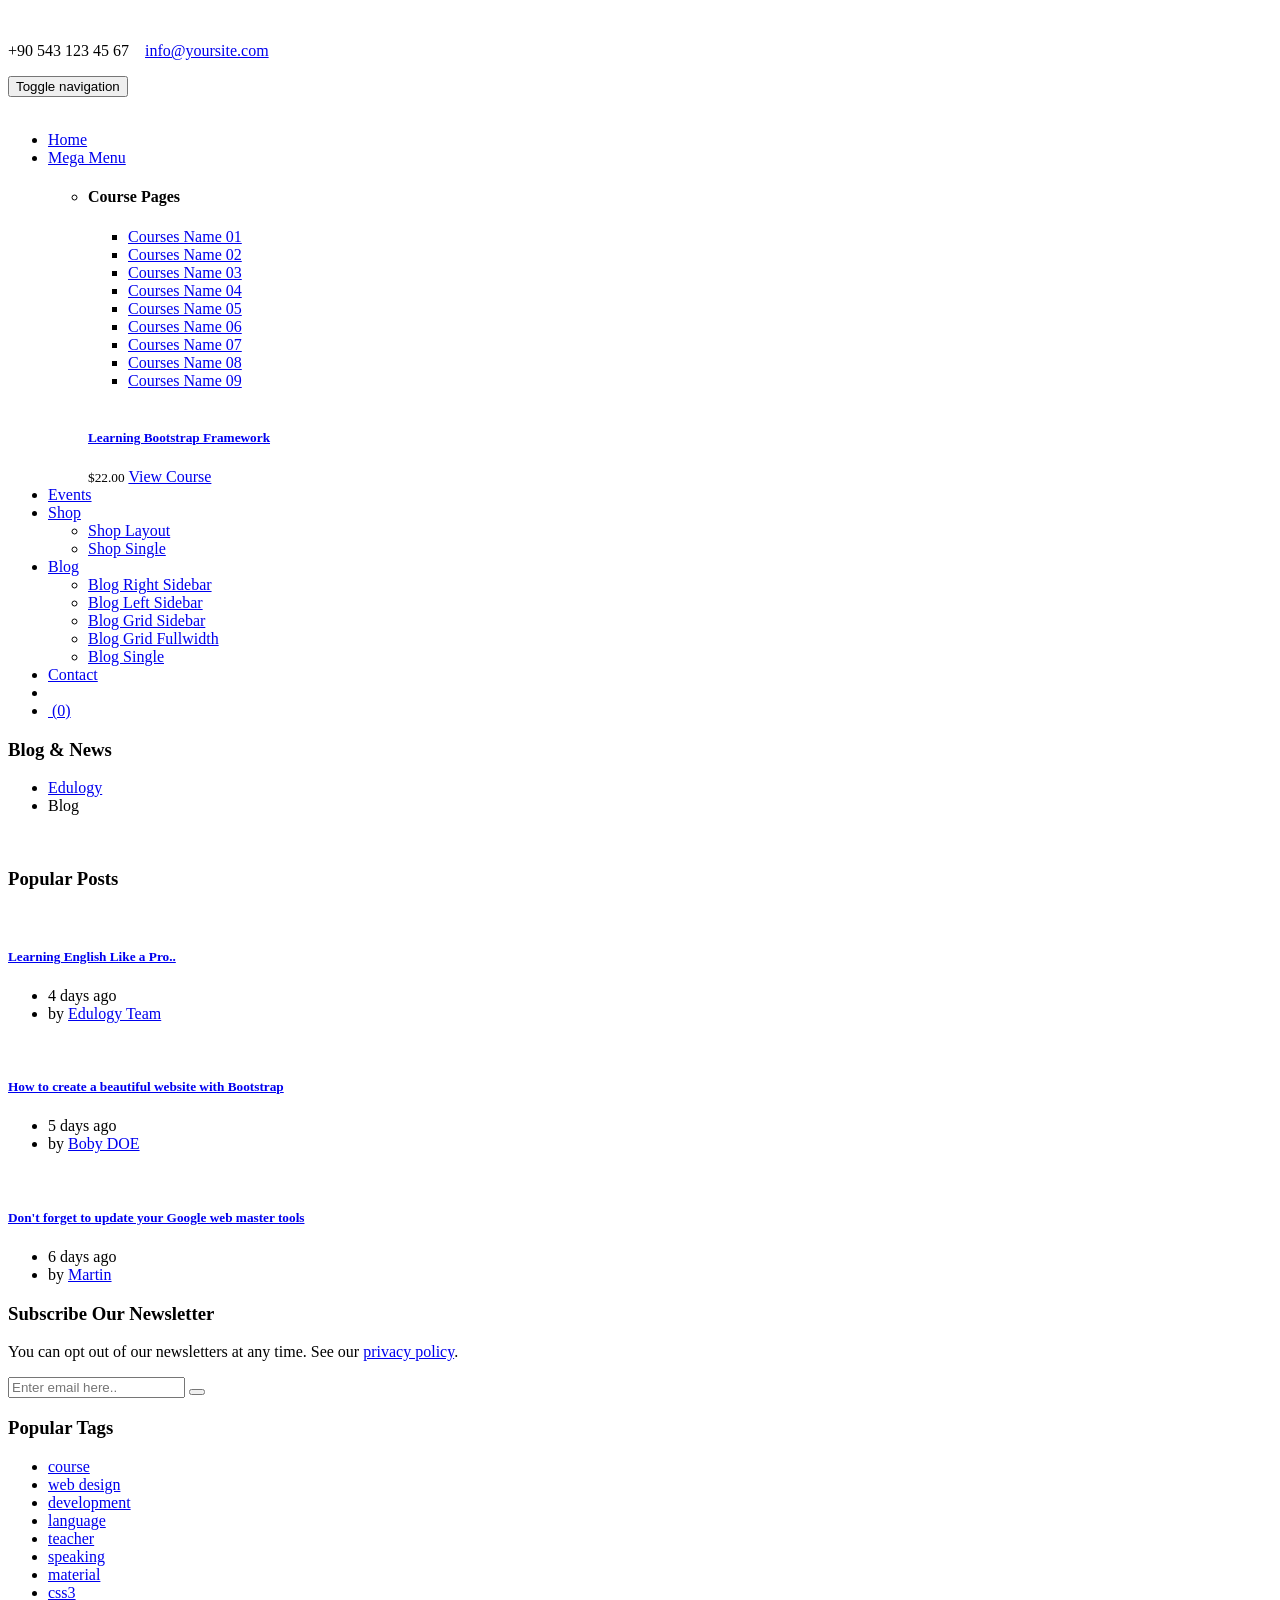
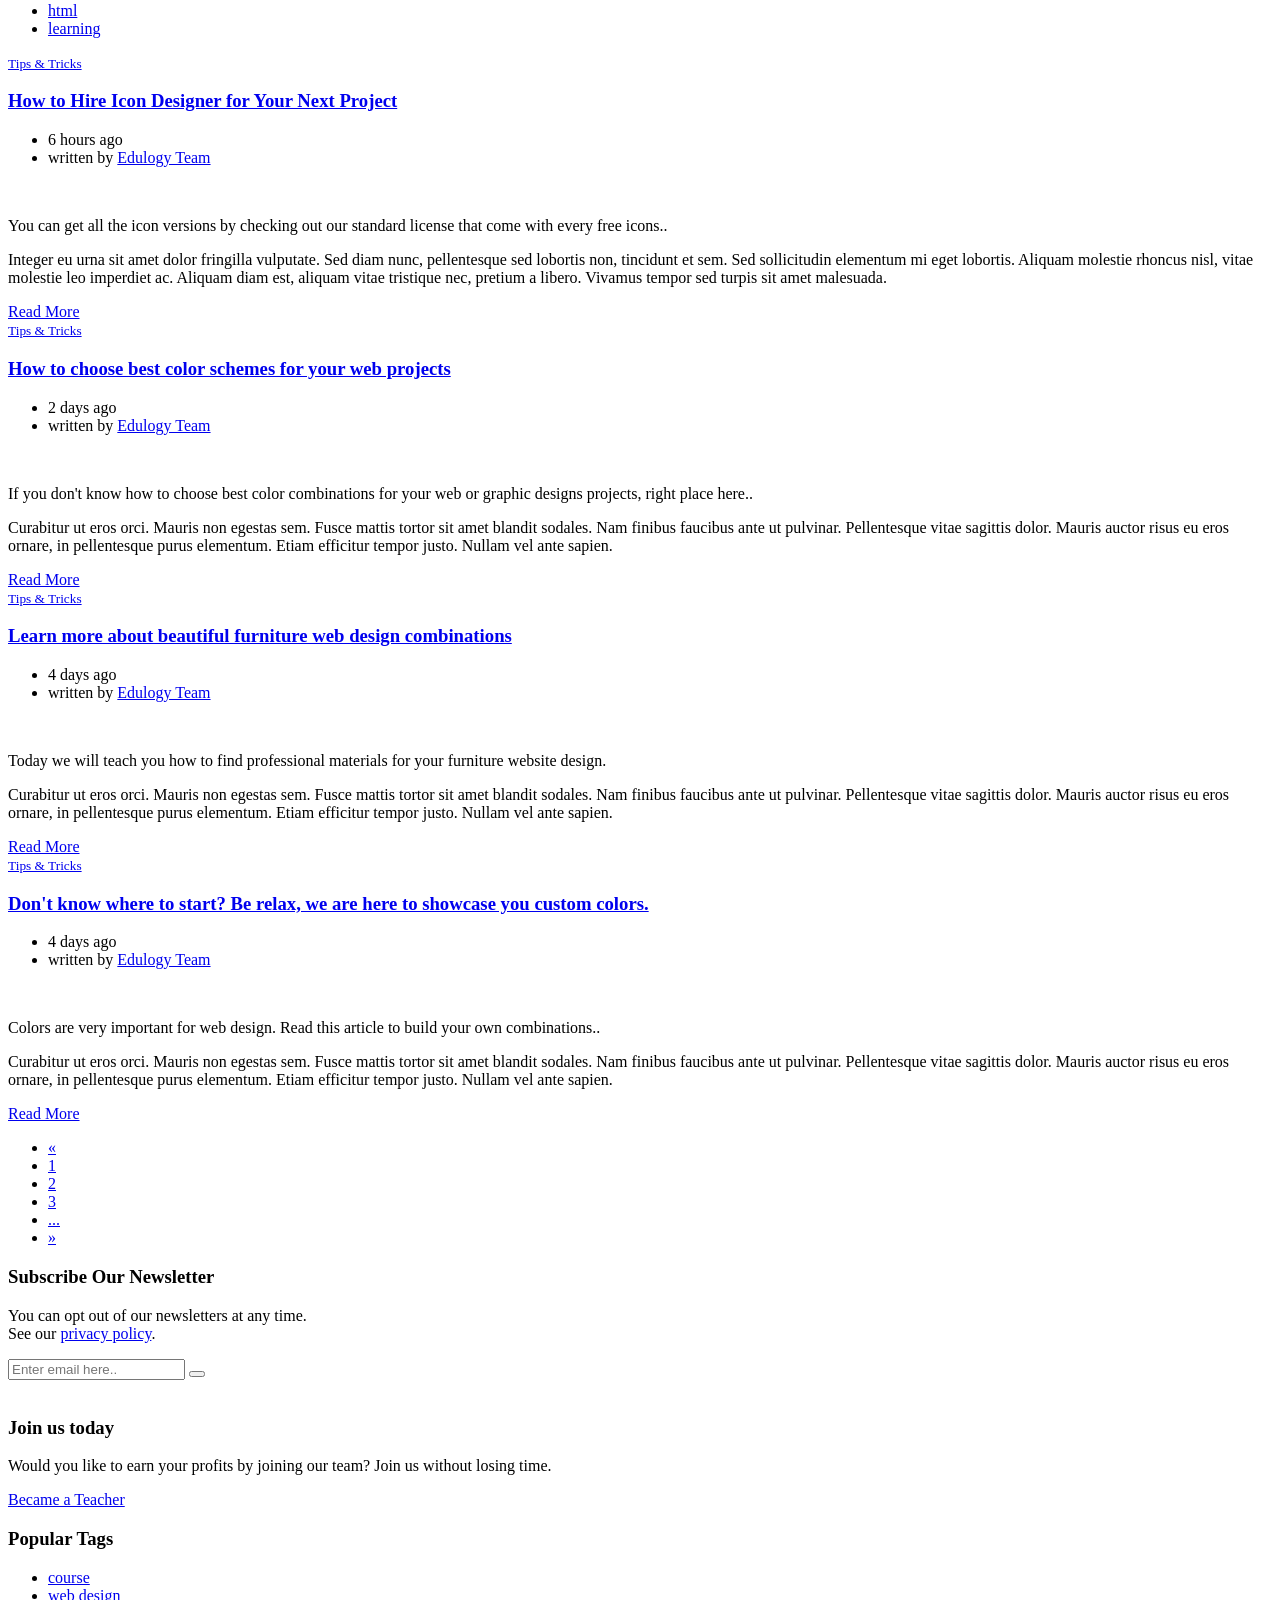
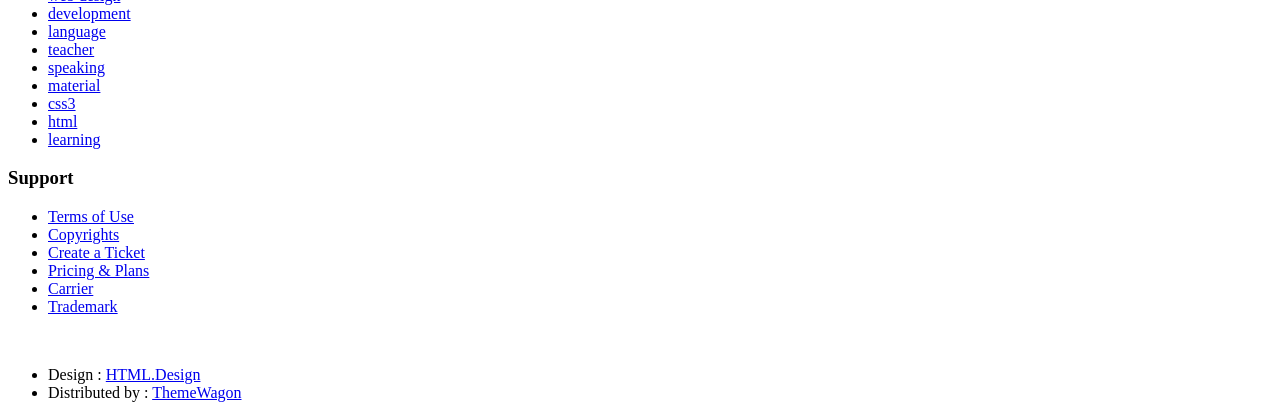
==== blog-1.html @ 3757163a "initial-commit-santhosh" ====
<!doctype html>
<!--[if IE 9]> <html class="no-js ie9 fixed-layout" lang="en"> <![endif]-->
<!--[if gt IE 9]><!--> <html class="no-js " lang="en"> <!--<![endif]-->
<head>

    <!-- Basic -->
    <meta charset="utf-8">
    <meta http-equiv="X-UA-Compatible" content="IE=edge">
    
    <!-- Mobile Meta -->
    <meta name="viewport" content="width=device-width, minimum-scale=1.0, maximum-scale=1.0, user-scalable=no">
    
    <!-- Site Meta -->
    <title>Pakavi IAS Institute</title>
    <meta name="keywords" content="">
    <meta name="description" content="">
    <meta name="author" content="">
    
    <!-- Site Icons -->
    <link rel="shortcut icon" href="images/favicon.ico" type="image/x-icon" />
    <link rel="apple-touch-icon" href="images/apple-touch-icon.png">

    <!-- Google Fonts -->
    <link href="https://fonts.googleapis.com/css?family=Roboto:300,400,400i,500,700,900" rel="stylesheet"> 
    <link href="https://fonts.googleapis.com/css?family=Droid+Serif:400,400i,700,700i" rel="stylesheet"> 
    
    <!-- Custom & Default Styles -->
    <link rel="stylesheet" href="css/bootstrap.min.css">
    <link rel="stylesheet" href="css/font-awesome.min.css">
    <link rel="stylesheet" href="css/carousel.css">
    <link rel="stylesheet" href="css/animate.css">
    <link rel="stylesheet" href="style.css">

    <!--[if lt IE 9]>
        <script src="js/vendor/html5shiv.min.js"></script>
        <script src="js/vendor/respond.min.js"></script>
    <![endif]-->

</head>
<body>  

    <!-- LOADER -->
    <div id="preloader">
        <img class="preloader" src="images/loader.gif" alt="">
    </div><!-- end loader -->
    <!-- END LOADER -->

    <div id="wrapper">
        <!-- BEGIN # MODAL LOGIN -->
        <div class="modal fade" id="login-modal" tabindex="-1" role="dialog" aria-hidden="true" style="display: none;">
            <div class="modal-dialog">
                <div class="modal-content">
                    <!-- Begin # DIV Form -->
                    <div id="div-forms">
                        <form id="login-form">
                            <button type="button" class="close" data-dismiss="modal" aria-label="Close">
                                <span class="flaticon-add" aria-hidden="true"></span>
                            </button>
                            <div class="modal-body">
                                <input class="form-control" type="text" placeholder="What you are looking for?" required>
                            </div>
                        </form><!-- End # Login Form -->
                    </div><!-- End # DIV Form -->
                </div>
            </div>
        </div>
        <!-- END # MODAL LOGIN -->

        <header class="header header-normal">
            <div class="topbar clearfix">
                <div class="container">
                    <div class="row-fluid">
                        <div class="col-md-6 col-sm-6 text-left">
                            <p>
                                <strong><i class="fa fa-phone"></i></strong> +90 543 123 45 67 &nbsp;&nbsp;
                                <strong><i class="fa fa-envelope"></i></strong> <a href="mailto:#">info@yoursite.com</a>
                            </p>
                        </div><!-- end left -->
                        <div class="col-md-6 col-sm-6 hidden-xs text-right">
                            <div class="social">
                                <a class="facebook" href="#" data-tooltip="tooltip" data-placement="bottom" title="Facebook"><i class="fa fa-facebook"></i></a>              
                                <a class="twitter" href="#" data-tooltip="tooltip" data-placement="bottom" title="Twitter"><i class="fa fa-twitter"></i></a>
                                <a class="google" href="#" data-tooltip="tooltip" data-placement="bottom" title="Google Plus"><i class="fa fa-google-plus"></i></a>
                                <a class="linkedin" href="#" data-tooltip="tooltip" data-placement="bottom" title="Linkedin"><i class="fa fa-linkedin"></i></a>
                                <a class="pinterest" href="#" data-tooltip="tooltip" data-placement="bottom" title="Pinterest"><i class="fa fa-pinterest"></i></a>
                            </div><!-- end social -->
                        </div><!-- end left -->
                    </div><!-- end row -->
                </div><!-- end container -->
            </div><!-- end topbar -->

            <div class="container">
                <nav class="navbar navbar-default yamm">
                    <div class="navbar-header">
                        <button type="button" class="navbar-toggle collapsed" data-toggle="collapse" data-target="#navbar" aria-expanded="false" aria-controls="navbar">
                            <span class="sr-only">Toggle navigation</span>
                            <span class="icon-bar"></span>
                            <span class="icon-bar"></span>
                            <span class="icon-bar"></span>
                        </button>
                        <div class="logo-normal">
                            <a class="navbar-brand" href="index.html"><img src="images/logo-dark.png" alt=""></a>
                        </div>
                    </div>

                    <div id="navbar" class="navbar-collapse collapse">
                        <ul class="nav navbar-nav navbar-right">
                            <li><a href="index.html">Home</a></li>
                            <li class="dropdown yamm-fw yamm-half"><a href="#" data-toggle="dropdown" class="dropdown-toggle active">Mega Menu <b class="fa fa-angle-down"></b></a>
                                <ul class="dropdown-menu">
                                    <li>
                                        <div class="yamm-content clearfix">
                                            <div class="row-fluid">
                                                <div class="col-md-6 col-sm-6">
                                                    <h4>Course Pages</h4>
                                                    <ul>
                                                        <li><a href="#">Courses Name 01</a></li>
                                                        <li><a href="#">Courses Name 02</a></li>
                                                        <li><a href="#">Courses Name 03</a></li>
                                                        <li><a href="#">Courses Name 04</a></li>
                                                        <li><a href="#">Courses Name 05</a></li>
                                                        <li><a href="#">Courses Name 06</a></li>
                                                        <li><a href="#">Courses Name 07</a></li>
                                                        <li><a href="#">Courses Name 08</a></li>
                                                        <li><a href="#">Courses Name 09</a></li>
                                                    </ul>
                                                </div>
                                                <div class="col-md-6 col-sm-6">
                                                    <div class="menu-widget text-center">
                                                        <div class="image-wrap entry">
                                                            <img src="upload/course_01.jpg" alt="" class="img-responsive">
                                                            <div class="magnifier">
                                                                 <a href="#" title=""><i class="flaticon-add"></i></a>
                                                            </div>
                                                        </div><!-- end image-wrap -->
                                                        <h5><a href="#">Learning Bootstrap Framework</a></h5>
                                                        <small>$22.00</small>
                                                        <a href="#" class="menu-button">View Course</a>
                                                    </div><!-- end widget -->
                                                </div>
                                            </div>
                                        </div>
                                    </li>
                                </ul>
                            </li>
                            <li><a href="events.html">Events</a></li>
                            <li class="dropdown hassubmenu">
                                <a href="#" class="dropdown-toggle" data-toggle="dropdown" role="button" aria-expanded="false">Shop <span class="fa fa-angle-down"></span></a>
                                <ul class="dropdown-menu" role="menu">
                                    <li><a href="shop.html">Shop Layout</a></li>
                                    <li><a href="shop-single.html">Shop Single</a></li>
                                </ul>
                            </li>
                            <li class="dropdown hassubmenu">
                                <a href="#" class="dropdown-toggle" data-toggle="dropdown" role="button" aria-expanded="false">Blog <span class="fa fa-angle-down"></span></a>
                                <ul class="dropdown-menu" role="menu">
                                    <li><a href="blog.html">Blog Right Sidebar</a></li>
                                    <li><a href="blog-1.html">Blog Left Sidebar</a></li>
                                    <li><a href="blog-2.html">Blog Grid Sidebar</a></li>
                                    <li><a href="blog-3.html">Blog Grid Fullwidth</a></li>
                                    <li><a href="blog-single.html">Blog Single</a></li>
                                </ul>
                            </li>
                            <li><a href="page-contact.html">Contact</a></li>
                            <li class="iconitem"><a href="#" data-toggle="modal" data-target="#login-modal"><i class="fa fa-search"></i></a></li>
                            <li class="iconitem"><a class="shopicon" href="shop-cart.html"><i class="fa fa-shopping-basket"></i> &nbsp;(0)</a></li>
                        </ul>
                    </div>
                </nav><!-- end navbar -->
            </div><!-- end container -->
        </header>

        <section class="section db p120">
            <div class="container">
                <div class="row">
                    <div class="col-md-12">
                        <div class="tagline-message page-title text-center">
                            <h3>Blog & News</h3>
                            <ul class="breadcrumb">
                                <li><a href="javascript:void(0)">Edulogy</a></li>
                                <li class="active">Blog</li>
                            </ul>
                        </div>
                    </div><!-- end col -->
                </div><!-- end row -->
            </div><!-- end container -->
        </section><!-- end section -->

        <section class="section gb nopadtop">
            <div class="container">
                <div class="boxed">
                    <div class="row">

                        <div class="sidebar col-md-4">
                            <div class="widget clearfix">
                                <div class="banner-widget">
                                    <img src="upload/banner.jpeg" alt="" class="img-responsive img-rounded">
                                </div>
                            </div>

                            <div class="widget clearfix">
                                <h3 class="widget-title">Popular Posts</h3>
                                <div class="post-widget">
                                    <div class="media">
                                        <img src="upload/blog_small_01.jpg" alt="" class="img-responsive alignleft img-rounded">
                                        <div class="media-body">
                                            <h5 class="mt-0"><a href="blog-single.html">Learning English Like a Pro..</a></h5>
                                            <div class="blog-meta">
                                                <ul class="list-inline">
                                                    <li>4 days ago</li>
                                                    <li><span>by</span> <a href="#">Edulogy Team</a></li>
                                                </ul>
                                            </div><!-- end blog-meta -->
                                        </div>
                                    </div>

                                    <div class="media">
                                        <img src="upload/blog_small_02.jpg" alt="" class="img-responsive alignleft img-rounded">
                                        <div class="media-body">
                                            <h5 class="mt-0"><a href="blog-single.html">How to create a beautiful website with Bootstrap</a></h5>
                                            <div class="blog-meta">
                                                <ul class="list-inline">
                                                    <li>5 days ago</li>
                                                    <li><span>by</span> <a href="#">Boby DOE</a></li>
                                                </ul>
                                            </div><!-- end blog-meta -->
                                        </div>
                                    </div>

                                    <div class="media">
                                        <img src="upload/blog_small_03.jpg" alt="" class="img-responsive alignleft img-rounded">
                                        <div class="media-body">
                                            <h5 class="mt-0"><a href="blog-single.html">Don't forget to update your Google web master tools</a></h5>
                                            <div class="blog-meta">
                                                <ul class="list-inline">
                                                    <li>6 days ago</li>
                                                    <li><span>by</span> <a href="#">Martin</a></li>
                                                </ul>
                                            </div><!-- end blog-meta -->
                                        </div>
                                    </div>
                                </div><!-- end post-widget -->
                            </div><!-- end widget -->

                            <div class="widget clearfix">
                                <h3 class="widget-title">Subscribe Our Newsletter</h3>
                                <div class="newsletter-widget">
                                    <p>You can opt out of our newsletters at any time. See our <a href="#">privacy policy</a>.</p>
                                    <form class="form-inline" role="search">
                                        <div class="form-1">
                                            <input type="text" class="form-control" placeholder="Enter email here..">
                                            <button type="submit" class="btn btn-primary"><i class="fa fa-paper-plane-o"></i></button>
                                        </div>
                                    </form>
                                </div><!-- end newsletter -->
                            </div><!-- end widget -->

                            <div class="widget clearfix">
                                <h3 class="widget-title">Popular Tags</h3>
                                <div class="tags-widget">   
                                    <ul class="list-inline">
                                        <li><a href="#">course</a></li>
                                        <li><a href="#">web design</a></li>
                                        <li><a href="#">development</a></li>
                                        <li><a href="#">language</a></li>
                                        <li><a href="#">teacher</a></li>
                                        <li><a href="#">speaking</a></li>
                                        <li><a href="#">material</a></li>
                                        <li><a href="#">css3</a></li>
                                        <li><a href="#">html</a></li>
                                        <li><a href="#">learning</a></li>
                                    </ul>
                                </div><!-- end list-widget -->
                            </div><!-- end widget -->
                        </div><!-- end sidebar -->
                        
                        <div class="col-md-8">
                            <div class="content blog-list">
                                <div class="blog-wrapper clearfix">
                                    <div class="blog-meta">
                                        <small><a href="#">Tips & Tricks</a></small>
                                        <h3><a href="blog-single.html" title="">How to Hire Icon Designer for Your Next Project</a></h3>
                                        <ul class="list-inline">
                                            <li>6 hours ago</li>
                                            <li><span>written by</span> <a href="#">Edulogy Team</a></li>
                                        </ul>
                                    </div><!-- end blog-meta -->

                                    <div class="blog-media">
                                        <a href="blog-single.html" title=""><img src="upload/blog_01.jpg" alt="" class="img-responsive img-rounded"></a>
                                    </div><!-- end media -->

                                    <div class="blog-desc-big">
                                        <p class="lead">You can get all the icon versions by checking out our standard license that come with every free icons..</p>
                                        <p>Integer eu urna sit amet dolor fringilla vulputate. Sed diam nunc, pellentesque sed lobortis non, tincidunt et sem. Sed sollicitudin elementum mi eget lobortis. Aliquam molestie rhoncus nisl, vitae molestie leo imperdiet ac. Aliquam diam est, aliquam vitae tristique nec, pretium a libero. Vivamus tempor sed turpis sit amet malesuada.</p>
                                        <a href="blog-single.html" class="btn btn-primary">Read More</a>
                                    </div><!-- end desc -->
                                </div><!-- end blog -->
                            </div><!-- end content -->

                            <div class="content blog-list">
                                <div class="blog-wrapper clearfix">
                                    <div class="blog-meta">
                                        <small><a href="#">Tips & Tricks</a></small>
                                        <h3><a href="blog-single.html" title="">How to choose best color schemes for your web projects</a></h3>
                                        <ul class="list-inline">
                                            <li>2 days ago</li>
                                            <li><span>written by</span> <a href="#">Edulogy Team</a></li>
                                        </ul>
                                    </div><!-- end blog-meta -->

                                    <div class="blog-media">
                                        <a href="blog-single.html" title=""><img src="upload/blog_02.jpg" alt="" class="img-responsive img-rounded"></a>
                                    </div><!-- end media -->

                                    <div class="blog-desc-big">
                                        <p class="lead">If you don't know how to choose best color combinations for your web or graphic designs projects, right place here..</p>
                                        <p> Curabitur ut eros orci. Mauris non egestas sem. Fusce mattis tortor sit amet blandit sodales. Nam finibus faucibus ante ut pulvinar. Pellentesque vitae sagittis dolor. Mauris auctor risus eu eros ornare, in pellentesque purus elementum. Etiam efficitur tempor justo. Nullam vel ante sapien.</p>
                                        <a href="blog-single.html" class="btn btn-primary">Read More</a>
                                    </div><!-- end desc -->
                                </div><!-- end blog -->
                            </div><!-- end content -->

                            <div class="content blog-list">
                                <div class="blog-wrapper clearfix">
                                    <div class="blog-meta">
                                        <small><a href="#">Tips & Tricks</a></small>
                                        <h3><a href="blog-single.html" title="">Learn more about beautiful furniture web design combinations</a></h3>
                                        <ul class="list-inline">
                                            <li>4 days ago</li>
                                            <li><span>written by</span> <a href="#">Edulogy Team</a></li>
                                        </ul>
                                    </div><!-- end blog-meta -->

                                    <div class="blog-media">
                                        <a href="blog-single.html" title=""><img src="upload/blog_03.jpg" alt="" class="img-responsive img-rounded"></a>
                                    </div><!-- end media -->

                                    <div class="blog-desc-big">
                                        <p class="lead">Today we will teach you how to find professional materials for your furniture website design.</p>
                                        <p> Curabitur ut eros orci. Mauris non egestas sem. Fusce mattis tortor sit amet blandit sodales. Nam finibus faucibus ante ut pulvinar. Pellentesque vitae sagittis dolor. Mauris auctor risus eu eros ornare, in pellentesque purus elementum. Etiam efficitur tempor justo. Nullam vel ante sapien.</p>
                                        <a href="blog-single.html" class="btn btn-primary">Read More</a>
                                    </div><!-- end desc -->
                                </div><!-- end blog -->
                            </div><!-- end content -->

                            <div class="content blog-list">
                                <div class="blog-wrapper clearfix">
                                    <div class="blog-meta">
                                        <small><a href="#">Tips & Tricks</a></small>
                                        <h3><a href="blog-single.html" title="">Don't know where to start? Be relax, we are here to showcase you custom colors.</a></h3>
                                        <ul class="list-inline">
                                            <li>4 days ago</li>
                                            <li><span>written by</span> <a href="#">Edulogy Team</a></li>
                                        </ul>
                                    </div><!-- end blog-meta -->

                                    <div class="blog-media">
                                        <a href="blog-single.html" title=""><img src="upload/blog_04.jpg" alt="" class="img-responsive img-rounded"></a>
                                    </div><!-- end media -->

                                    <div class="blog-desc-big">
                                        <p class="lead">Colors are very important for web design. Read this article to build your own combinations..</p>
                                        <p> Curabitur ut eros orci. Mauris non egestas sem. Fusce mattis tortor sit amet blandit sodales. Nam finibus faucibus ante ut pulvinar. Pellentesque vitae sagittis dolor. Mauris auctor risus eu eros ornare, in pellentesque purus elementum. Etiam efficitur tempor justo. Nullam vel ante sapien.</p>
                                        <a href="blog-single.html" class="btn btn-primary">Read More</a>
                                    </div><!-- end desc -->
                                </div><!-- end blog -->
                            </div><!-- end content -->

                            <div class="row">
                                <div class="col-md-12">
                                    <ul class="pagination">
                                        <li class="disabled"><a href="javascript:void(0)">&laquo;</a></li>
                                        <li class="active"><a href="javascript:void(0)">1</a></li>
                                        <li><a href="javascript:void(0)">2</a></li>
                                        <li><a href="javascript:void(0)">3</a></li>
                                        <li><a href="javascript:void(0)">...</a></li>
                                        <li><a href="javascript:void(0)">&raquo;</a></li>
                                    </ul>
                                </div><!-- end col -->
                            </div><!-- end row -->
                        </div><!-- end col -->
                    </div><!-- end row -->
                </div><!-- end boxed -->
            </div><!-- end container -->
        </section>

        <footer class="section footer noover">
            <div class="container">
                <div class="row">
                    <div class="col-lg-4 col-md-4">
                        <div class="widget clearfix">
                            <h3 class="widget-title">Subscribe Our Newsletter</h3>
                            <div class="newsletter-widget">
                                <p>You can opt out of our newsletters at any time.<br> See our <a href="#">privacy policy</a>.</p>
                                <form class="form-inline" role="search">
                                    <div class="form-1">
                                        <input type="text" class="form-control" placeholder="Enter email here..">
                                        <button type="submit" class="btn btn-primary"><i class="fa fa-paper-plane-o"></i></button>
                                    </div>
                                </form>
                                <img src="images/payments.png" alt="" class="img-responsive">
                            </div><!-- end newsletter -->
                        </div><!-- end widget -->
                    </div><!-- end col -->

                    <div class="col-lg-3 col-md-3">
                        <div class="widget clearfix">
                            <h3 class="widget-title">Join us today</h3>
                            <p>Would you like to earn your profits by joining our team? Join us without losing time.</p>
                            <a href="#" class="readmore">Became a Teacher</a>
                        </div><!-- end widget -->
                    </div><!-- end col -->

                    <div class="col-lg-3 col-md-3">
                        <div class="widget clearfix">
                            <h3 class="widget-title">Popular Tags</h3>
                            <div class="tags-widget">   
                                <ul class="list-inline">
                                    <li><a href="#">course</a></li>
                                    <li><a href="#">web design</a></li>
                                    <li><a href="#">development</a></li>
                                    <li><a href="#">language</a></li>
                                    <li><a href="#">teacher</a></li>
                                    <li><a href="#">speaking</a></li>
                                    <li><a href="#">material</a></li>
                                    <li><a href="#">css3</a></li>
                                    <li><a href="#">html</a></li>
                                    <li><a href="#">learning</a></li>
                                </ul>
                            </div><!-- end list-widget -->
                        </div><!-- end widget -->
                    </div><!-- end col -->

                    <div class="col-lg-2 col-md-2">
                        <div class="widget clearfix">
                            <h3 class="widget-title">Support</h3>
                            <div class="list-widget">   
                                <ul>
                                    <li><a href="#">Terms of Use</a></li>
                                    <li><a href="#">Copyrights</a></li>
                                    <li><a href="#">Create a Ticket</a></li>
                                    <li><a href="#">Pricing & Plans</a></li>
                                    <li><a href="#">Carrier</a></li>
                                    <li><a href="#">Trademark</a></li>
                                </ul>
                            </div><!-- end list-widget -->
                        </div><!-- end widget -->
                    </div><!-- end col -->
                </div><!-- end row -->
            </div><!-- end container -->
        </footer><!-- end footer -->

        <div class="copyrights">
            <div class="container">
                <div class="clearfix">
                    <div class="pull-left">
                        <div class="cop-logo">
                            <a href="#"><img src="images/logo.png" alt=""></a>
                        </div>
                    </div>

                    <div class="pull-right">
                        <div class="footer-links">
                            <ul class="list-inline">
                                <li>Design : <a href="https://html.design">HTML.Design</a></li>
                                <li>Distributed by : <a href="https://themewagon.com/" target="_blank">ThemeWagon</a></li>
                            </ul>
                        </div>
                    </div>
                </div>
            </div><!-- end container -->
        </div><!-- end copy -->
    </div><!-- end wrapper -->

    <!-- jQuery Files -->
    <script src="js/jquery.min.js"></script>
    <script src="js/bootstrap.min.js"></script>
    <script src="js/animate.js"></script>
    <script src="js/custom.js"></script>

</body>
</html>
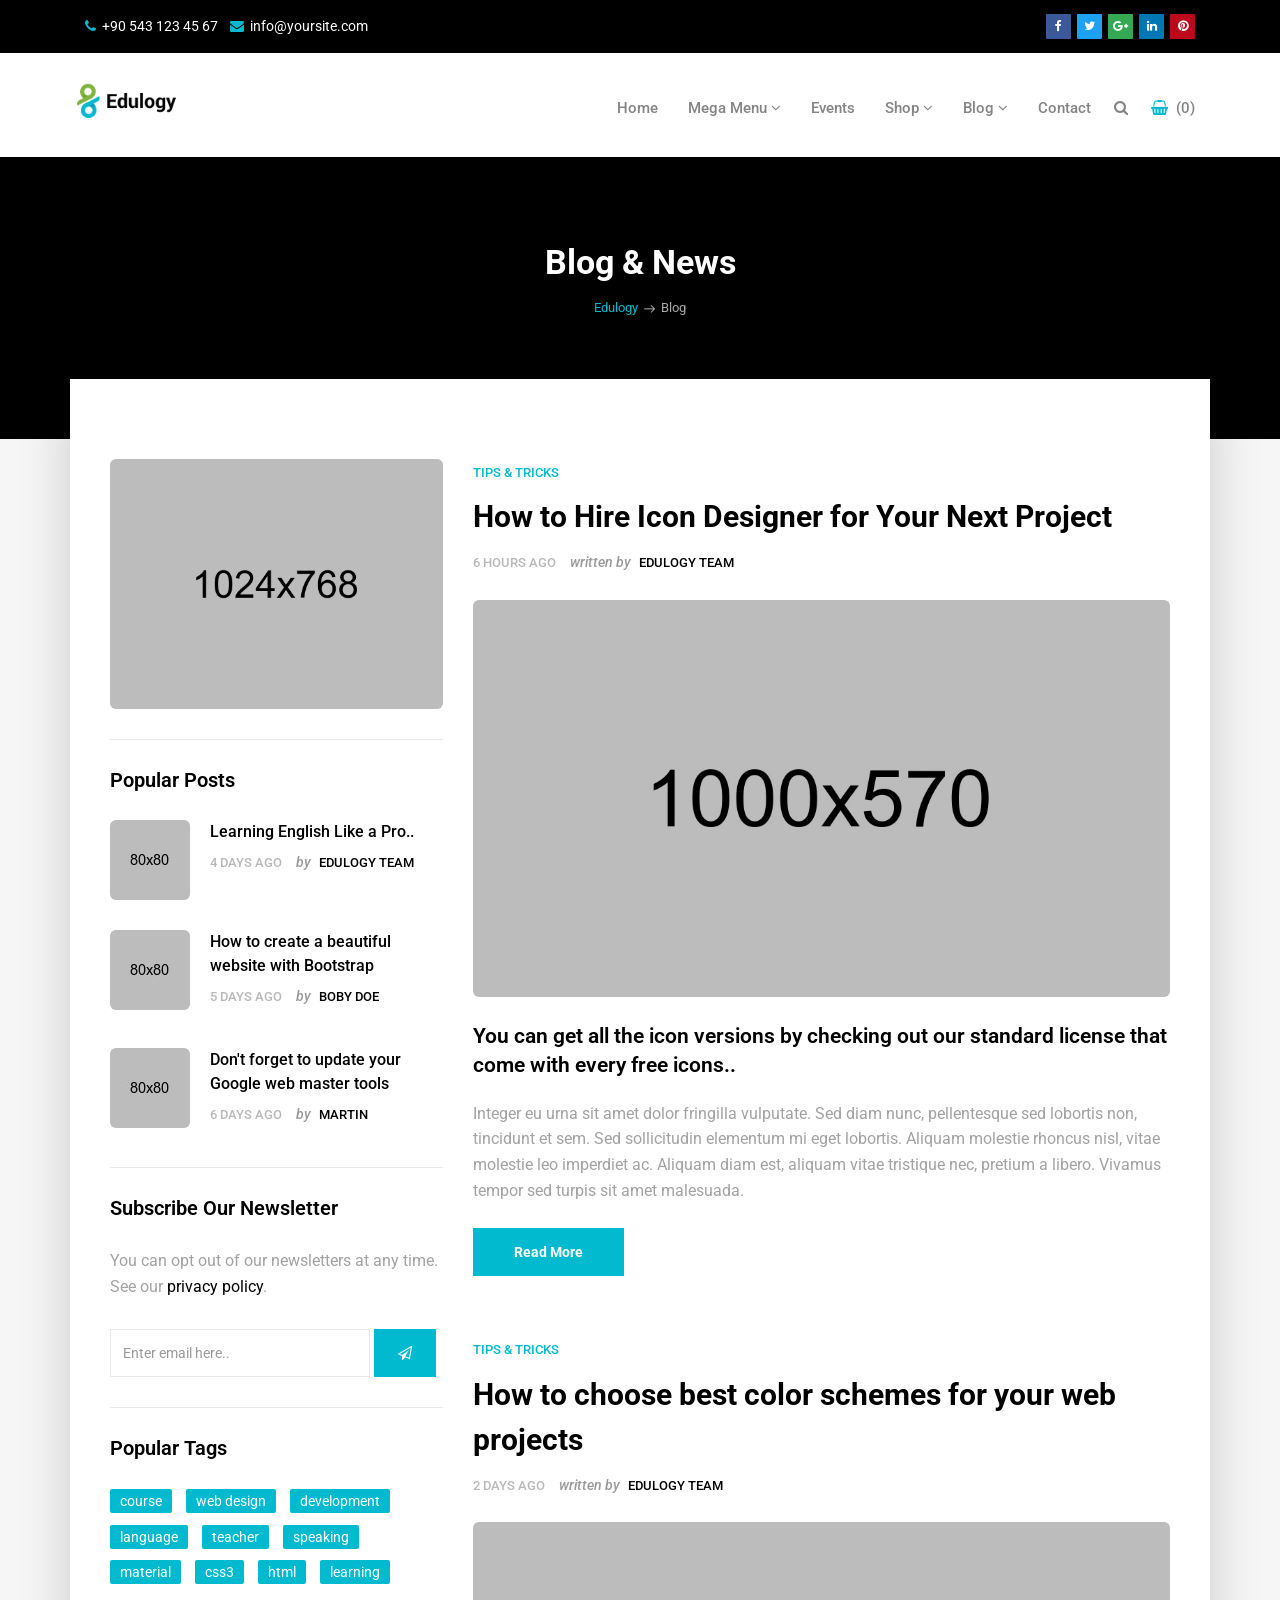
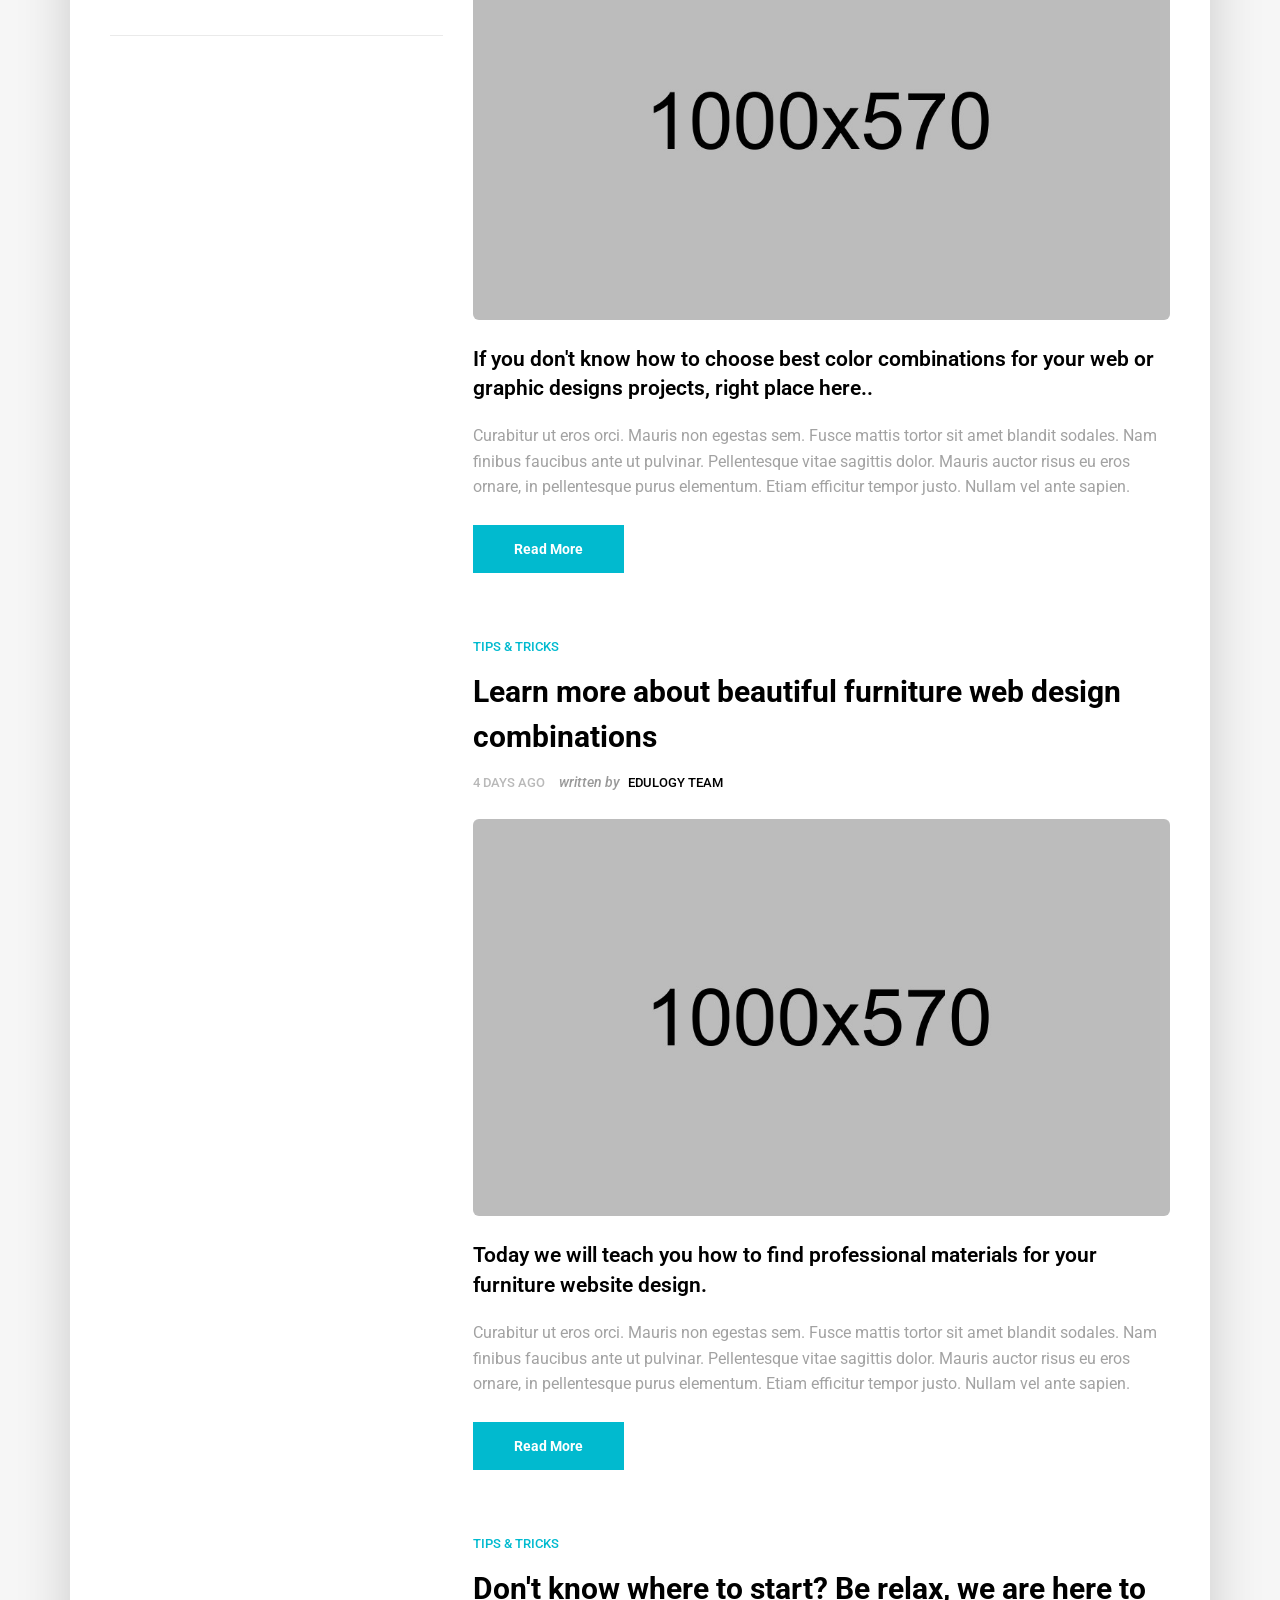
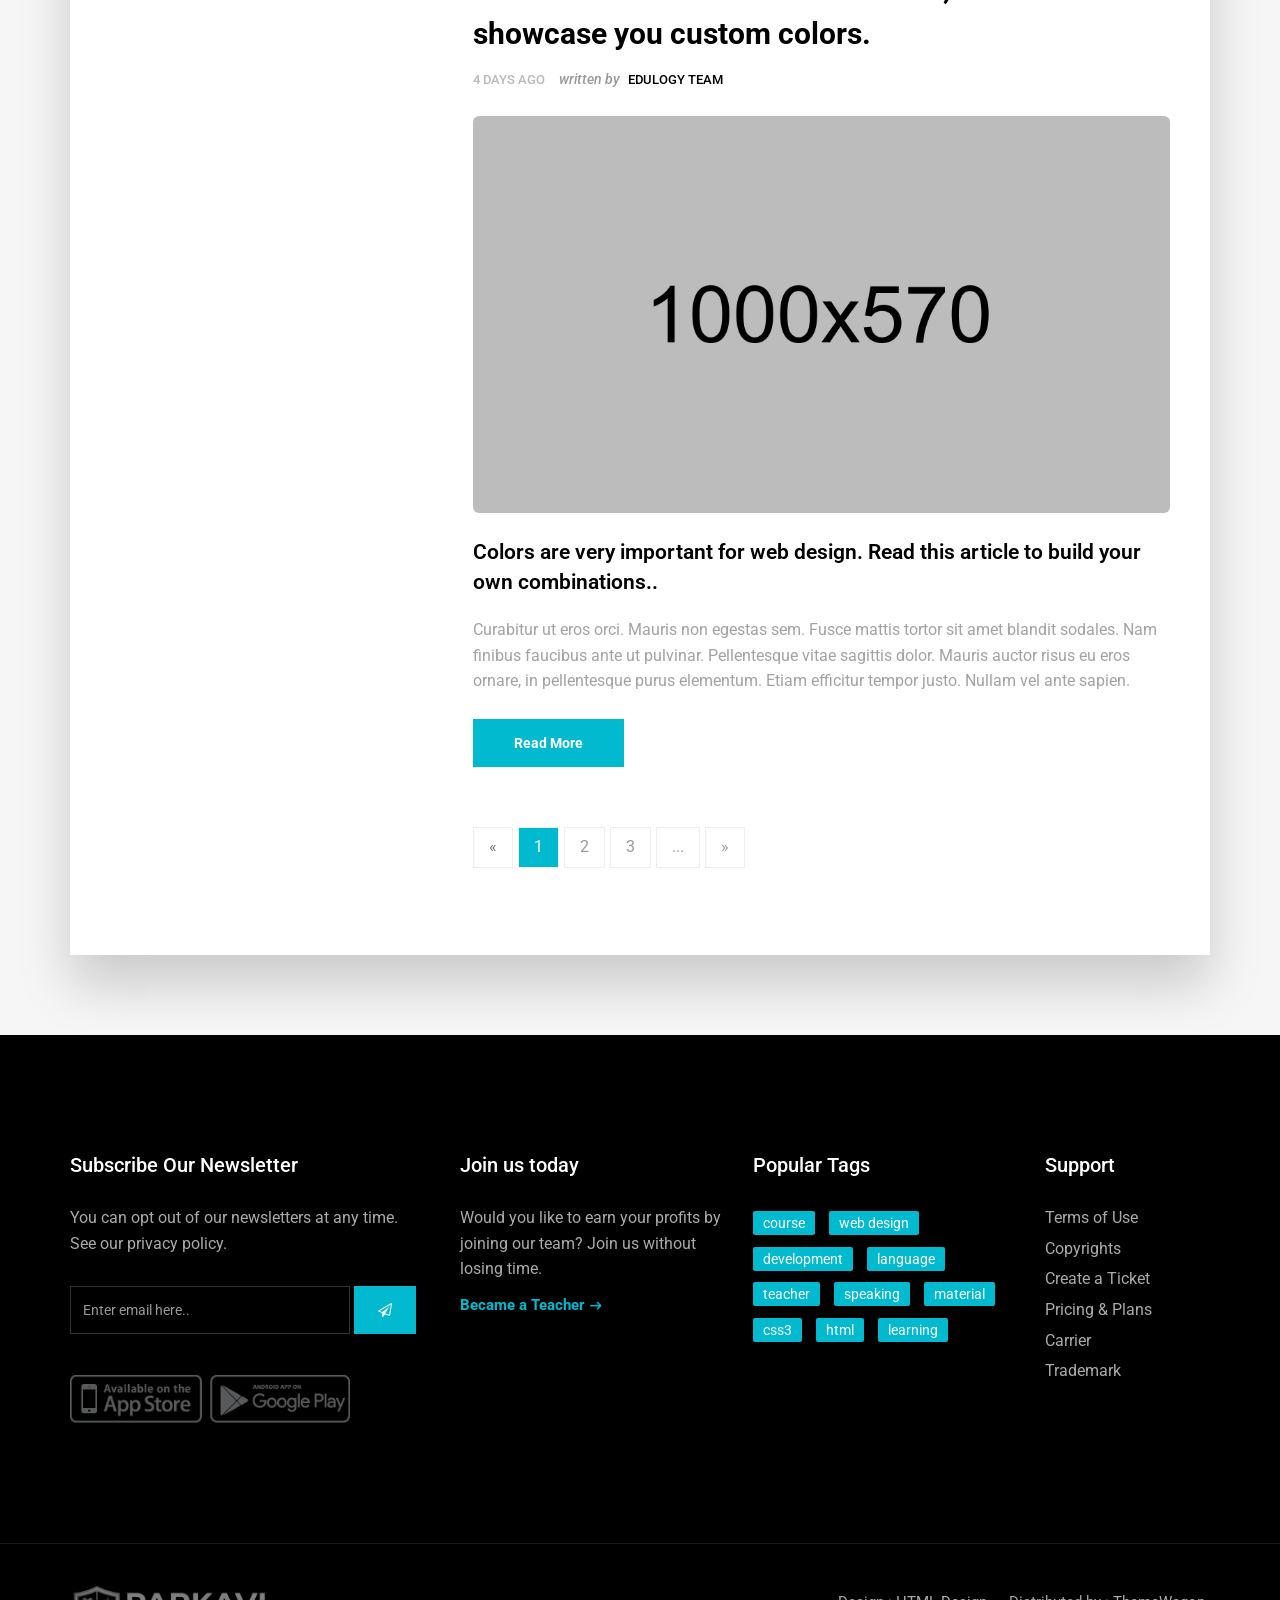
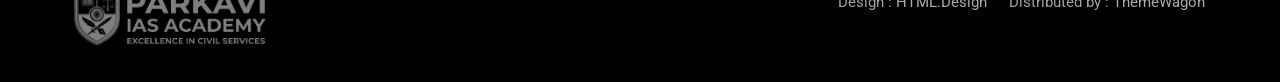
==== commit f48aa8f1: "logo-overlap-issue-fixed-santhosh" ====
--- a/blog-1.html
+++ b/blog-1.html
@@ -456,7 +456,9 @@
                 <div class="clearfix">
                     <div class="pull-left">
                         <div class="cop-logo">
-                            <a href="#"><img src="images/logo.png" alt=""></a>
+                            <a href="#"><img src="images/logo.png" alt="" style="
+    width: 200px;
+"></a>
                         </div>
                     </div>
 
--- a/css/carousel.css
+++ b/css/carousel.css
@@ -0,0 +1,25 @@
+/**
+ * Owl Carousel v2.2.1
+ * Copyright 2013-2017 David Deutsch
+ * Licensed under  ()
+ */
+.owl-carousel,.owl-carousel .owl-item{-webkit-tap-highlight-color:transparent;position:relative}.owl-carousel{display:none;width:100%;z-index:1}.owl-carousel .owl-stage{position:relative;-ms-touch-action:pan-Y;-moz-backface-visibility:hidden}.owl-carousel .owl-stage:after{content:".";display:block;clear:both;visibility:hidden;line-height:0;height:0}.owl-carousel .owl-stage-outer{position:relative;overflow:hidden;-webkit-transform:translate3d(0,0,0)}.owl-carousel .owl-item,.owl-carousel .owl-wrapper{-webkit-backface-visibility:hidden;-moz-backface-visibility:hidden;-ms-backface-visibility:hidden;-webkit-transform:translate3d(0,0,0);-moz-transform:translate3d(0,0,0);-ms-transform:translate3d(0,0,0)}.owl-carousel .owl-item{min-height:1px;float:left;-webkit-backface-visibility:hidden;-webkit-touch-callout:none}.owl-carousel .owl-item img{display:block;width:100%}.owl-carousel .owl-dots.disabled,.owl-carousel .owl-nav.disabled{display:none}.no-js .owl-carousel,.owl-carousel.owl-loaded{display:block}.owl-carousel .owl-dot,.owl-carousel .owl-nav .owl-next,.owl-carousel .owl-nav .owl-prev{cursor:pointer;cursor:hand;-webkit-user-select:none;-khtml-user-select:none;-moz-user-select:none;-ms-user-select:none;user-select:none}.owl-carousel.owl-loading{opacity:0;display:block}.owl-carousel.owl-hidden{opacity:0}.owl-carousel.owl-refresh .owl-item{visibility:hidden}.owl-carousel.owl-drag .owl-item{-webkit-user-select:none;-moz-user-select:none;-ms-user-select:none;user-select:none}.owl-carousel.owl-grab{cursor:move;cursor:grab}.owl-carousel.owl-rtl{direction:rtl}.owl-carousel.owl-rtl .owl-item{float:right}.owl-carousel .animated{animation-duration:1s;animation-fill-mode:both}.owl-carousel .owl-animated-in{z-index:0}.owl-carousel .owl-animated-out{z-index:1}.owl-carousel .fadeOut{animation-name:fadeOut}@keyframes fadeOut{0%{opacity:1}100%{opacity:0}}.owl-height{transition:height .5s ease-in-out}.owl-carousel .owl-item .owl-lazy{opacity:0;transition:opacity .4s ease}.owl-carousel .owl-item img.owl-lazy{transform-style:preserve-3d}.owl-carousel .owl-video-wrapper{position:relative;height:100%;background:#000}.owl-carousel .owl-video-play-icon{position:absolute;height:80px;width:80px;left:50%;top:50%;margin-left:-40px;margin-top:-40px;background:url(owl.video.play.png) no-repeat;cursor:pointer;z-index:1;-webkit-backface-visibility:hidden;transition:transform .1s ease}.owl-carousel .owl-video-play-icon:hover{-ms-transform:scale(1.3,1.3);transform:scale(1.3,1.3)}.owl-carousel .owl-video-playing .owl-video-play-icon,.owl-carousel .owl-video-playing .owl-video-tn{display:none}.owl-carousel .owl-video-tn{opacity:0;height:100%;background-position:center center;background-repeat:no-repeat;background-size:contain;transition:opacity .4s ease}.owl-carousel .owl-video-frame{position:relative;z-index:1;height:100%;width:100%}
+
+/**
+ * Owl Carousel v2.2.1
+ * Copyright 2013-2017 David Deutsch
+ * Licensed under  ()
+ */
+.owl-theme .owl-dots,.owl-theme .owl-nav{text-align:center;-webkit-tap-highlight-color:transparent}.owl-theme .owl-nav{margin-top:10px}.owl-theme .owl-nav [class*=owl-]{color:#FFF;font-size:14px;margin:5px;padding:4px 7px;background:#D6D6D6;display:inline-block;cursor:pointer;border-radius:3px}.owl-theme .owl-nav [class*=owl-]:hover{background:#869791;color:#FFF;text-decoration:none}.owl-theme .owl-nav .disabled{opacity:.5;cursor:default}.owl-theme .owl-nav.disabled+.owl-dots{margin-top:10px}.owl-theme .owl-dots .owl-dot{display:inline-block;zoom:1}.owl-theme .owl-dots .owl-dot span{width:10px;height:10px;margin:5px 7px;background:#D6D6D6;display:block;-webkit-backface-visibility:visible;transition:opacity .2s ease;border-radius:30px}.owl-theme .owl-dots .owl-dot.active span,.owl-theme .owl-dots .owl-dot:hover span{background:#869791}
+
+.owl-theme-01 .owl-nav [class*="owl-"] {
+    background: #fff none repeat scroll 0 0;
+    border: 1px solid #eaeaea;
+    border-radius: 0;
+    color: #b9b9b9;
+    cursor: pointer;
+    display: inline-block;
+    font-size: 16px;
+    margin: 0 7px;
+    padding: 6px 15px;
+}
--- a/style.css
+++ b/style.css
@@ -0,0 +1,2319 @@
+/******************************************
+IMPORT
+******************************************/
+
+@font-face {
+    font-family: "Flaticon";
+    src: url("fonts/Flaticon.eot");
+    src: url("fonts/Flaticon.eot?#iefix") format("embedded-opentype"), url("fonts/Flaticon.woff") format("woff"), url("fonts/Flaticon.ttf") format("truetype"), url("fonts/Flaticon.svg#Flaticon") format("svg");
+    font-weight: normal;
+    font-style: normal;
+}
+
+@media screen and (-webkit-min-device-pixel-ratio:0) {
+    @font-face {
+        font-family: "Flaticon";
+        src: url("fonts/Flaticon.svg#Flaticon") format("svg");
+    }
+}
+
+[class^="flaticon-"]:before,
+[class*=" flaticon-"]:before,
+[class^="flaticon-"]:after,
+[class*=" flaticon-"]:after {
+    font-family: Flaticon;
+    font-style: normal;
+}
+
+.flaticon-email:before {
+    content: "\f100";
+}
+
+.flaticon-map-with-position-marker:before {
+    content: "\f101";
+}
+
+.flaticon-share:before {
+    content: "\f102";
+}
+
+.flaticon-html5:before {
+    content: "\f103";
+}
+
+.flaticon-black-graduation-cap-tool-of-university-student-for-head:before {
+    content: "\f104";
+}
+
+.flaticon-computer-tool-for-education:before {
+    content: "\f105";
+}
+
+.flaticon-download-business-statistics-symbol-of-a-graphic:before {
+    content: "\f106";
+}
+
+.flaticon-arrows:before {
+    content: "\f107";
+}
+
+.flaticon-monitor-tablet-and-smartohone:before {
+    content: "\f108";
+}
+
+.flaticon-css-3:before {
+    content: "\f109";
+}
+
+.flaticon-online-course:before {
+    content: "\f10a";
+}
+
+.flaticon-coffee-cup:before {
+    content: "\f10b";
+}
+
+.flaticon-add:before {
+    content: "\f10c";
+}
+
+.flaticon-html-coding:before {
+    content: "\f10d";
+}
+
+
+/******************************************
+SKELETON
+******************************************/
+
+body {
+    background-color: #f6f6f6;
+    line-height: 1.6;
+    font-size: 16px;
+    color: #a2a2a2;
+}
+
+body,
+p,
+li,
+a {
+    font-family: 'Roboto', sans-serif;
+}
+
+.course-details h4 a,
+.readmore,
+.testimonial strong,
+h1,
+h2,
+h3,
+h4,
+h5,
+h6 {
+    color: #000;
+}
+
+h1,
+h2,
+h3,
+h4,
+h5,
+h6 {
+    line-height: 1.5;
+}
+
+.cop-logo img,
+a {
+    color: #000;
+    text-decoration: none !important;
+    -webkit-transition: all ease 0.3s;
+    -moz-transition: all ease 0.3s;
+    transition: all ease 0.3s;
+}
+
+.check li:before {
+    content: "\f00c";
+    font-family: "FontAwesome";
+    font-size: 16px;
+    left: 0;
+    padding-right: 10px;
+    position: relative;
+    top: 2px;
+}
+
+.check li {
+    list-style: none;
+    margin-bottom: 8px;
+}
+
+.check li:last-child {
+    margin-bottom: 0;
+}
+
+.check {
+    margin-left: 0;
+    padding-left: 0
+}
+
+.check li a {}
+
+.authorbox,
+blockquote {
+    border: 0;
+    margin: 30px 0;
+    position: relative;
+    padding: 4rem 3rem;
+    font-family: 'Droid Serif', sans-serif;
+    font-style: italic;
+    border: 1px solid #eaeaea;
+    background-color: #f6f6f6;
+}
+
+blockquote:after {
+    content: "\f10e";
+    padding: 5px;
+    font-family: FontAwesome;
+    position: absolute;
+    bottom: 0px;
+    color: #f6f6f6;
+    font-size: 24px;
+    right: 10px;
+}
+
+blockquote:before {
+    content: "\f10d";
+    padding: 5px;
+    font-family: FontAwesome;
+    position: absolute;
+    top: 0;
+    color: #f6f6f6;
+    font-size: 24px;
+    left: 10px;
+}
+
+
+/******************************************
+HEADER
+******************************************/
+
+.topbar {
+    background-color: #000;
+    margin-bottom: 30px;
+    padding: 12px 0 14px;
+}
+
+.topbar a,
+.topbar p {
+    color: #fff;
+    font-size: 14px;
+    margin: 0;
+}
+
+.topbar .text-left p {
+    margin-top: 3px;
+}
+
+.topbar .text-left i {
+    padding-right: 3px;
+}
+
+.header {
+    position: absolute;
+    z-index: 111;
+    left: 0;
+    top: 0;
+    right: 0;
+    padding: 0;
+    background-color: transparent;
+    text-decoration: none !important;
+    -webkit-transition: all .3s ease-in-out;
+    -moz-transition: all .3s ease-in-out;
+    -ms-transition: all .3s ease-in-out;
+    -o-transition: all .3s ease-in-out;
+    transition: all .3s ease-in-out;
+}
+
+.header.without-topbar {
+    padding: 30px 0;
+}
+
+.header-normal {
+    position: relative;
+    padding: 0 0 24px;
+    background-color: #fff;
+}
+
+.header-normal .navbar-default .nav>li>a {
+    color: #848484 !important;
+}
+
+.header.affix {
+    position: fixed;
+    top: 0;
+    z-index: 100;
+    background-color: #000;
+    left: 0;
+    padding: 15px 0;
+    right: 0,
+}
+
+.header.header-normal.affix {
+    background-color: #ffffff;
+}
+
+.header.affix .topbar {
+    visibility: hidden;
+    opacity: 0;
+    display: none;
+}
+
+.navbar-default {
+    margin: 0;
+    background-color: transparent;
+    background: none;
+    border: 0;
+}
+
+.navbar-default .nav>li>a {
+    color: #fff !important;
+    text-transform: capitalize;
+    font-size: 15px;
+    font-weight: 500;
+    outline: none;
+}
+
+.navbar-nav .has-submenu .dropdown-menu li a {
+    padding: 14px 20px;
+}
+
+.navbar-default .dropdown-menu {
+    box-shadow: none;
+}
+
+.navbar-default .dropdown-menu li a {
+    color: #222;
+    font-size: 14px;
+}
+
+.navbar-default .fa-angle-right {
+    position: absolute;
+    right: 30px;
+}
+
+.navbar-brand img {
+    margin: 0 !important;
+        width: 140px;
+}
+
+.social a {
+    font-size: 12px;
+    color: #fff !important;
+    display: inline-block;
+    background-color: rgba(255, 255, 255, 0.1);
+    width: 25px;
+    text-align: center;
+    border-radius: 1px;
+    margin-left: 2px;
+    height: 25px;
+    line-height: 25px;
+}
+
+.social a:hover {
+    opacity: 0.8;
+}
+
+.navbar-default .navbar-nav .open .dropdown-menu>li>a,
+.navbar-default .navbar-nav>.open>a,
+.navbar-default .navbar-nav>.open>a:hover,
+.navbar-default .navbar-nav>.open>a:focus {
+    background-color: transparent !important;
+}
+
+.navbar-brand {
+    padding: 0 10px 0 0;
+}
+
+.social a.facebook {
+    background-color: #3b5998;
+}
+
+.social a.pinterest {
+    background-color: #bd081c;
+}
+
+.social a.twitter {
+    background-color: #1da1f2;
+}
+
+.social a.google {
+    background-color: #34a853;
+}
+
+.social a.linkedin {
+    background-color: #0077b5;
+}
+
+.modal {
+    top: 40%;
+    margin: -20px auto;
+}
+
+.modal-backdrop.in {
+    opacity: 1;
+    background: url(images/pattern.png) repeat center center rgba(0, 0, 0, 1);
+}
+
+.modal-header {
+    border-bottom: 0;
+    padding: 15px;
+    background: none;
+}
+
+.modal-content {
+    background-clip: padding-box;
+    background-color: transparent;
+    border: 0;
+    border-radius: 6px;
+    box-shadow: none !important;
+    outline: 0 none;
+    position: relative;
+}
+
+.modal .close {
+    font-size: 13px;
+    height: 40px;
+    padding: 0;
+    position: absolute;
+    right: 14px;
+    top: 27px;
+    width: 40px;
+    z-index: 111;
+    transform: rotate(315deg);
+}
+
+.close,
+.close:focus,
+.close:hover {
+    color: #ffffff;
+    opacity: 1;
+    text-shadow: none;
+}
+
+.modal .form-control {
+    background-color: transparent;
+    background-image: none;
+    border: 0;
+    border-radius: 0;
+    font-family: 'Droid Serif', sans-serif;
+    box-shadow: none;
+    color: #555;
+    display: block;
+    font-size: 16px;
+    line-height: 1.42857;
+    font-style: italic;
+    padding: 6px 12px;
+    width: 100%;
+    border-bottom: 4px solid #222;
+    height: 70px;
+    padding-left: 0;
+}
+
+.iconitem a {
+    padding-left: 8px !important;
+}
+
+
+/******************************************
+MEGA MENU
+******************************************/
+
+.yamm .nav,
+.yamm .collapse,
+.yamm .dropup,
+.yamm .dropdown {
+    position: static;
+}
+
+.yamm .dropdown.yamm-fw {
+    position: static;
+}
+
+.yamm .container {
+    position: relative;
+}
+
+.yamm .dropdown.yamm-fw .dropdown-menu {}
+
+.yamm .dropdown {
+    position: relative;
+}
+
+.hassubmenu .dropdown-menu,
+.yamm .dropdown.yamm-fw.yamm-half .dropdown-menu {
+    left: auto;
+    right: auto;
+}
+
+.yamm h4 {
+    font-size: 16px;
+    padding-top: 0;
+    margin-top: 0;
+    margin-bottom: 20px;
+}
+
+.yamm .dropdown-menu ul {
+    padding: 0 !important;
+    list-style: none;
+}
+
+.yamm .dropdown-menu li {
+    padding: 0px;
+    margin: 10px 0;
+}
+
+.yamm .dropdown-menu li a {
+    padding: 0 !important;
+    color: #848484;
+}
+
+.yamm .dropdown-menu li:hover a {
+    padding-left: 10px !important;
+    background-color: transparent;
+}
+
+.yamm-fw .dropdown-menu li:hover a {
+    padding-left: 0 !important;
+}
+
+.yamm .dropdown .dropdown-menu {
+    border-radius: 0;
+    margin-top: 30px;
+    min-width: 200px;
+}
+
+.yamm .dropdown .dropdown-menu {
+    border-radius: 0;
+    border-top: 3px solid #ddd;
+    background-color: #fff !important;
+    margin-top: 24px;
+    padding: 20px 30px;
+}
+
+.header.affix .yamm .dropdown .dropdown-menu {
+    margin-top: 15px !important;
+}
+
+.yamm .dropdown .dropdown-menu .show-left {
+    margin-top: 0
+}
+
+.yamm ul {
+    padding: 0;
+}
+
+.menu-widget {
+    padding: 0 10px;
+}
+
+.menu-widget img {
+    border-radius: 6px 6px 0 0;
+}
+
+.menu-widget small {
+    display: block;
+    font-size: 16px;
+    font-weight: bold;
+}
+
+.menu-widget h5,
+.menu-widget h5 a {
+    font-size: 16px !important;
+    font-weight: 700;
+    margin: 0 !important;
+    padding: 10px 0 5px !important;
+    color: #000 !important;
+}
+
+.yamm .dropdown-menu li:hover .menu-button,
+.yamm .dropdown-menu li .menu-button {
+    border-radius: 0 !important;
+    font-size: 13px !important;
+    border: 1px solid #fff;
+    font-weight: bold;
+    color: #ffffff !important;
+    display: block;
+    background-color: #111;
+    padding: 5px 20px !important;
+    max-width: 140px;
+    margin: 10px auto 0;
+    text-transform: capitalize;
+}
+
+
+/******************************************
+PAGES
+******************************************/
+
+.page-title h3 {
+    margin-bottom: 10px !important;
+}
+
+.breadcrumb {
+    background-color: transparent;
+    border-radius: 0;
+    color: #aaa;
+    font-size: 13px;
+    list-style: outside none none;
+    margin-bottom: 0;
+    padding: 0;
+}
+
+.breadcrumb>li a,
+.breadcrumb>li+li::before,
+.breadcrumb>.active {
+    color: #aaa;
+}
+
+.section.cb .breadcrumb>li a,
+.section.cb .breadcrumb>li+li::before,
+.section.cb .breadcrumb>.active {
+    color: #fff;
+}
+
+.section.cb {
+    padding: 40px 0 !important;
+}
+
+.section.cb .breadcrumb {
+    margin-top: 10px;
+}
+
+.section.cb h3 {
+    font-size: 24px;
+    padding: 0 !important;
+    margin: 0 !important;
+}
+
+.breadcrumb>li+li::before {
+    content: "\f107";
+    vertical-align: middle;
+    padding-left: 5px;
+    font-family: "Flaticon";
+    font-size: 11px;
+    padding: 0 6px 0 3px;
+}
+
+.tags-widget a {
+    color: #ffffff !important;
+    padding: 4px 10px;
+    border-radius: 2px;
+    font-size: 14px;
+}
+
+.pagination>li:first-child>a,
+.pagination>li:first-child>span,
+.pagination>li:last-child>a,
+.pagination>li:last-child>span {
+    border-radius: 0;
+}
+
+.pagination {
+    margin: 0;
+}
+
+.pager {
+    margin: 0;
+}
+
+.pagination>li>a,
+.pagination>li>span {
+    background-color: #fff;
+    border: 1px solid #eeeeee !important;
+    color: #999;
+    float: left;
+    line-height: 1.42857;
+    margin-left: 0;
+    margin-right: 5px;
+    padding: 8px 15px;
+    position: relative;
+    text-decoration: none;
+}
+
+.pager li>a,
+.pager li>span {
+    background-color: #2c2f33;
+    border: 1px solid #2c2f33;
+    color: #fff;
+    float: none;
+    line-height: 1.42857;
+    letter-spacing: 2px;
+    text-transform: uppercase;
+    font-size: 11px;
+    margin-right: 10px;
+    margin-left: 0;
+    border-radius: 0;
+    padding: 8px 15px;
+    display: inline-block;
+    position: relative;
+    text-decoration: none;
+}
+
+.pager i {
+    font-size: 13px;
+    vertical-align: baseline;
+}
+
+
+/******************************************
+EVENTS
+******************************************/
+
+.event-title.tagline-message h3 {
+    font-size: 64px;
+}
+
+.event-title p {
+    font-size: 18px;
+    padding: 10px 0 20px;
+}
+
+.event-boxes .box {
+    padding: 10px;
+}
+
+.event-desc {
+    padding: 20px 20px 10px;
+}
+
+.box .event-desc h4 {
+    font-size: 20px;
+    font-weight: 700;
+    margin-bottom: 15px;
+    padding: 0;
+}
+
+.box .event-desc small {
+    background-color: #111;
+    color: #ffffff;
+    padding: 0 10px;
+}
+
+.teammembers img {
+    width: 100%;
+}
+
+.teammembers:hover {
+    cursor: pointer;
+}
+
+teammembers .magnifier {
+    overflow: hidden;
+}
+
+.teammembers .magnifier p {
+    padding-bottom: 10px;
+}
+
+.teammembers:hover .magnifier,
+.entry:hover .magnifier {
+    zoom: 1;
+    filter: alpha(opacity=100);
+    opacity: 1;
+}
+
+.teammembers {
+    overflow: hidden;
+    position: relative;
+}
+
+.visible-buttons1 {
+    visibility: hidden;
+    margin: 0 auto;
+    opacity: 0;
+    position: absolute;
+    text-align: center;
+    -webkit-transition: all 0.7s ease 0s;
+    -moz-transition: all 0.7s ease 0s;
+    -ms-transition: all 0.7s ease 0s;
+    -o-transition: all 0.7s ease 0s;
+    transition: all 0.7s ease 0s;
+    bottom: -50%;
+    left: 0;
+    right: 0;
+    padding: 50px 20px 40px;
+    position: absolute;
+    text-align: center;
+}
+
+.visible-buttons1 h4 {
+    padding: 0;
+    margin: 0;
+    font-size: 18px;
+}
+
+.teammembers .magnifier {
+    left: 0 !important;
+    bottom: 0 !important;
+    right: 0 !important;
+    top: 0 !important;
+}
+
+.entry:hover .visible-buttons1 {
+    opacity: 1;
+    bottom: 0;
+    visibility: visible;
+}
+
+.teambuttons p {
+    color: #ffffff;
+    padding: 0 30px 10px;
+}
+
+.teammembers .social-links i {
+    color: #ffffff;
+}
+
+.teammembers .social-links a {
+    color: #ffffff;
+    display: inline-block;
+    position: relative;
+    width: 30px;
+    font-size: 20px;
+}
+
+.teamdesc {
+    border: 1px solid #eee;
+    padding: 30px 30px;
+}
+
+.teamdesc h4 {
+    padding: 0;
+    margin: 0 0 5px;
+    font-weight: 700;
+    font-size: 18px;
+}
+
+.teamdesc p {
+    display: block;
+    font-style: italic;
+    padding-bottom: 0;
+    margin: 0;
+}
+
+
+/******************************************
+CONTACT
+******************************************/
+
+.contactv2 {
+    margin: 60px 0;
+}
+
+.small-box i {
+    font-size: 54px;
+    color: #232323;
+    display: block;
+}
+
+.small-box h4 {
+    font-weight: 600;
+    font-size: 20px;
+    margin: 20px 0;
+    padding: 0;
+    line-height: 1;
+}
+
+.small-box small {
+    font-size: 18px;
+    margin: 5px 0;
+    display: block;
+}
+
+.small-box a {
+    margin-top: 15px;
+    display: block;
+    text-decoration: underline !important;
+    font-weight: 600;
+    font-size: 16px;
+}
+
+.big-contact-form .form-control {
+    margin-bottom: 10px;
+    border-radius: 0;
+    border-color: #eaeaea;
+    height: 45px;
+    box-shadow: none;
+    color: #b9b9b9;
+}
+
+.big-contact-form textarea {
+    height: 120px !important;
+}
+
+.big-contact-form .form-control::-moz-placeholder {
+    color: #b9b9b9;
+    opacity: 1;
+}
+
+.big-contact-form .form-control:-ms-input-placeholder {
+    color: #b9b9b9;
+}
+
+.big-contact-form .form-control::-webkit-input-placeholder {
+    color: #b9b9b9;
+}
+
+#map {
+    height: 350px;
+    position: relative;
+    width: 100%;
+    z-index: 1;
+}
+
+.mapv2 {
+    padding: 10px;
+    background-color: #f0f1f2;
+    border: 1px solid #eee;
+}
+
+#map img {
+    max-width: inherit;
+}
+
+.loader {
+    margin-left: 10px;
+}
+
+.map {
+    position: relative;
+}
+
+.map .row {
+    position: relative;
+}
+
+.infobox img {
+    width: 100% !important;
+}
+
+.map .searchmodule {
+    padding: 18px 10px;
+}
+
+.infobox {
+    display: block;
+    margin: 0;
+    padding: 0 0 10px;
+    position: relative;
+    width: 260px;
+    z-index: 100;
+}
+
+.infobox .title {
+    font-size: 13px;
+    line-height: 1;
+    margin-bottom: 0;
+    margin-top: 15px;
+    padding-bottom: 5px;
+    text-transform: capitalize;
+}
+
+
+/******************************************
+SECTIONS
+******************************************/
+
+.event-section {
+    height: 100vh;
+    height: 100%;
+    padding: 30rem 0;
+}
+
+.parallax {
+    background-attachment: fixed;
+    background-position: 50% 0;
+    background-repeat: no-repeat;
+    height: 100%;
+    position: relative;
+    -webkit-background-size: cover;
+    -moz-background-size: cover;
+    -o-background-size: cover;
+    background-size: cover;
+}
+
+.parallax.parallax-off {
+    background-attachment: scroll;
+    display: block;
+    height: 100%;
+    min-height: 100%;
+    overflow: hidden;
+    position: relative;
+    background-position: top center;
+    vertical-align: sub;
+    width: 100%;
+    z-index: 2;
+}
+
+.no-scroll-xy {
+    overflow: hidden !important;
+    -webkit-transition: all .4s ease-in-out;
+    -moz-transition: all .4s ease-in-out;
+    -ms-transition: all .4s ease-in-out;
+    -o-transition: all .4s ease-in-out;
+    transition: all .4s ease-in-out;
+}
+
+.boxed {
+    box-shadow: 0 30px 50px 0 rgba(1, 1, 1, 0.18);
+    padding: 8rem 4rem 8rem;
+    background-color: #ffffff;
+    margin-top: -60px;
+}
+
+.boxed.boxedp4 {
+    padding-top: 4rem;
+}
+
+.section {
+    background-color: #ffffff;
+    padding: 8rem 0;
+    position: relative;
+    display: block;
+}
+
+.section-title {
+    margin-bottom: 45px;
+}
+
+.text-widget h3,
+.section-title h3 {
+    margin: 0 0 25px;
+    padding: 0;
+    line-height: 1;
+    font-size: 30px;
+    font-weight: 700;
+}
+
+.section-title p {
+    max-width: 800px;
+    margin: 0 auto;
+    padding: 0;
+    font-size: 16px;
+    font-family: 'Droid Serif', sans-serif;
+    font-style: italic;
+}
+
+.section.gb {
+    background-color: #f6f6f6;
+}
+
+.section.db {
+    background-color: #000000;
+}
+
+.overlay {
+    position: absolute;
+    top: 0;
+    right: 0;
+    left: 0;
+    bottom: 0;
+    z-index: 1;
+    background: url(images/pattern.png) repeat center center rgba(0, 0, 0, 0.7);
+}
+
+.video-section {
+    position: relative;
+    overflow: hidden;
+    min-height: 100vh;
+}
+
+.video-section video {
+    object-fit: cover;
+}
+
+.slider-bottom {
+    position: absolute;
+    bottom: 40px;
+    left: 0;
+    font-size: 10px;
+    text-transform: uppercase;
+    color: #ffffff;
+    letter-spacing: 3px;
+    z-index: 11;
+    right: 0;
+    margin: auto;
+    text-align: center;
+}
+
+.slider-bottom i {
+    display: block;
+    font-size: 14px;
+    padding: 10px;
+}
+
+.home-text-wrapper {
+    display: table;
+    width: 100%;
+    height: 100%;
+    max-width: 900px;
+    position: relative;
+    text-align: center;
+    z-index: 11;
+}
+
+.home-content {
+    position: relative;
+}
+
+.home-message {
+    display: table-cell;
+    height: 100%;
+    vertical-align: middle;
+}
+
+.home-message p {
+    font-size: 54px;
+    color: #ffffff;
+    padding: 0;
+    margin: 0;
+    font-weight: 700;
+}
+
+.home-message small {
+    font-size: 16px;
+    font-family: 'Droid Serif', sans-serif;
+    font-style: italic;
+    display: block;
+    padding: 20px 0 35px;
+    margin: 0;
+}
+
+.nopadtop {
+    padding-top: 0 !important;
+}
+
+.box {
+    background-color: #ffffff;
+    padding: 4rem;
+    position: relative;
+    z-index: 11;
+}
+
+.box p {
+    padding: 0;
+    margin-bottom: 15px;
+}
+
+.box i {
+    margin-bottom: 30px;
+    display: inline-block;
+    line-height: 1;
+    font-size: 46px
+}
+
+.box h4 {
+    font-size: 20px;
+    font-weight: 700;
+    margin-bottom: 20px;
+    padding: 0;
+}
+
+.m30 {
+    margin-top: -60px;
+}
+
+.readmore {
+    font-weight: 700;
+    font-size: 15px;
+}
+
+.readmore:after {
+    content: "\f107";
+    vertical-align: middle;
+    padding-left: 5px;
+    font-family: "Flaticon";
+    font-size: 11px;
+}
+
+.image-box {
+    position: relative;
+}
+
+.image-box .overlay {
+    background-image: none;
+    border-radius: 6px;
+    background-color: rgba(0, 0, 0, 0.2);
+}
+
+.image-box img {
+    width: 100%;
+}
+
+.image-box h4 a,
+.image-box h4 {
+    position: absolute;
+    left: 0;
+    right: 0;
+    text-align: center;
+    top: 50%;
+    z-index: 1;
+    font-size: 20px;
+    margin: -7px auto;
+    color: #ffffff;
+}
+
+hr.invis {
+    border: 0;
+    margin: 30px 0;
+}
+
+
+/******************************************
+COURSE MODULES
+******************************************/
+
+.course-box {
+    border-radius: 6px 6px 0 0;
+    background-color: #ffffff;
+    border: 1px solid #eaeaea;
+}
+
+.course-box img {
+    border-radius: 6px 6px 0 0;
+    width: 100%;
+}
+
+.course-details {
+    padding: 3rem 2rem;
+}
+
+.course-details h4 {
+    font-size: 18px;
+    padding: 0 0 1.5rem;
+    font-weight: 700;
+    margin: 0;
+}
+
+.course-box small {
+    display: block;
+    font-size: 80%;
+    margin-bottom: 10px;
+}
+
+.course-details p {
+    padding-bottom: 0;
+    margin-bottom: 0;
+}
+
+.course-footer ul {
+    padding-bottom: 0;
+    margin-bottom: 0;
+    font-size: 14px;
+}
+
+.course-footer a {
+    color: #aaa;
+}
+
+.course-footer i {
+    padding-right: 3px;
+}
+
+.course-footer {
+    border-top: 1px solid #eaeaea;
+    padding: 15px;
+}
+
+.course-footer .pull-right a {
+    font-weight: bold;
+    font-size: 16px;
+    line-height: 1;
+    font-family: Arial
+}
+
+.entry {
+    position: relative;
+}
+
+.magnifier {
+    position: absolute;
+    bottom: 0;
+    left: 0;
+    visibility: hidden;
+    right: 0;
+    opacity: 0;
+    top: 0;
+    background-color: rgba(1, 186, 207, 0.8);
+    -webkit-transition: visibility 0.35s ease-in-out, opacity 0.35s ease-in-out, top 0.35s ease-in-out, bottom 0.35s ease-in-out, left 0.35s ease-in-out, right 0.35s ease-in-out;
+    -moz-transition: visibility 0.35s ease-in-out, opacity 0.35s ease-in-out, top 0.35s ease-in-out, bottom 0.35s ease-in-out, left 0.35s ease-in-out, right 0.35s ease-in-out;
+    -o-transition: visibility 0.35s ease-in-out, opacity 0.35s ease-in-out, top 0.35s ease-in-out, bottom 0.35s ease-in-out, left 0.35s ease-in-out, right 0.35s ease-in-out;
+    transition: visibility 0.35s ease-in-out, opacity 0.35s ease-in-out, top 0.35s ease-in-out, bottom 0.35s ease-in-out, left 0.35s ease-in-out, right 0.35s ease-in-out;
+}
+
+.entry:hover .magnifier {
+    opacity: 1;
+    z-index: 1000;
+    left: 5%;
+    top: 5%;
+    right: 5%;
+    bottom: 5%;
+    position: absolute;
+    visibility: visible;
+}
+
+.magnifier a {
+    position: absolute;
+    top: 50%;
+    text-align: center;
+    left: 0;
+    right: 0;
+    margin: -20px auto;
+    font-size: 30px;
+    color: #fff !important;
+}
+
+
+/************************************
+WIDGETS
+************************************/
+
+.sidebar .widget {
+    margin-bottom: 30px;
+    padding-bottom: 30px;
+    border-bottom: 1px solid #eaeaea;
+}
+
+.sidebar .widget-title {
+    font-weight: 600;
+    color: #000000;
+}
+
+.sidebar .tags-widget li {
+    margin-bottom: 10px;
+}
+
+.sidebar .widget .form-control {
+    margin-bottom: 10px;
+    border-radius: 0;
+    border-color: #eaeaea;
+    height: 45px;
+    box-shadow: none;
+    color: #b9b9b9;
+}
+
+.sidebar .newsletter-widget .form-control {
+    min-width: 260px;
+    margin-bottom: 0;
+    height: 48px;
+}
+
+.sidebar .alignleft {
+    float: left;
+    margin-right: 20px;
+}
+
+.sidebar .mt-0 {
+    font-size: 16px;
+    padding: 0;
+    margin-bottom: 5px;
+    margin-top: 0;
+}
+
+.sidebar .media {
+    display: block;
+    margin-bottom: 30px;
+}
+
+.sidebar .media:last-child {
+    margin-bottom: 0;
+}
+
+
+/************************************
+BLOG
+************************************/
+
+.site-publisher img {
+    float: left;
+    margin: 0 20px 0 0;
+    max-width: 60px;
+}
+
+.authorbox img {
+    margin: 10px 30px 0 0;
+    min-width: 130px;
+}
+
+.site-small-desc h4,
+.site-publisher h4 {
+    font-weight: 700;
+    margin: 5px 0 15px;
+    padding: 0;
+}
+
+.authorbox {
+    background-color: #ffffff;
+}
+
+.authorbox p {
+    margin-top: 10px;
+    color: #b9b9b9;
+}
+
+.authorbox small {
+    text-transform: capitalize;
+    font-style: normal;
+    padding-right: 5px;
+}
+
+.about-message small {
+    text-transform: uppercase;
+    letter-spacing: 2px;
+}
+
+.small-about-message .small-title {
+    font-size: 24px;
+    line-height: 24px;
+    padding-bottom: 0;
+    margin-bottom: 20px;
+}
+
+.user_name {
+    font-size: 18px;
+    font-weight: bold;
+    padding: 0 0 5px;
+}
+
+.media-right,
+.media>.pull-right {
+    color: #999 !important;
+    font-size: 11px;
+    letter-spacing: 2px;
+    padding-left: 10px;
+    text-transform: uppercase;
+}
+
+.boxed-comment {
+    border: 1px solid #eee;
+    padding: 3rem;
+    margin-top: 6rem;
+    display: block;
+}
+
+.comments-list .media {
+    padding: 15px;
+    margin-bottom: 15px;
+}
+
+.media-body .btn-primary {
+    padding: 5px 10px !important;
+    font-size: 11px !important;
+}
+
+.last-child {
+    margin-bottom: 0 !important;
+}
+
+.comments-list img {
+    max-width: 80px;
+    margin-right: 30px;
+}
+
+.authorbox-social li a {
+    color: #999;
+}
+
+.authorbox-social ul {
+    padding: 10px 0;
+    margin-bottom: 0;
+}
+
+.authorbox {
+    margin-bottom: 30px;
+}
+
+.authorbox img {
+    min-width: 130px;
+    margin: 10px 30px 0 0 !important;
+}
+
+.blog-list {
+    padding-bottom: 30px;
+    margin-bottom: 30px;
+}
+
+.blog-meta .list-inline li span {
+    font-style: italic;
+    color: #999;
+    text-transform: none;
+    letter-spacing: 0;
+    font-size: 14px;
+    padding-right: 5px;
+}
+
+.blog-meta h3 {
+    padding: 0;
+    margin: 10px 0;
+    font-size: 30px;
+    font-weight: 700;
+}
+
+.blog-meta small,
+.blog-meta .list-inline li,
+.blog-meta .list-inline li a {
+    font-size: 13px;
+    font-weight: 500;
+    text-transform: uppercase;
+    color: #000;
+}
+
+.blog-meta .list-inline li {
+    color: #b9b9b9;
+    letter-spacing: 0;
+}
+
+.blog-media img {
+    width: 100%;
+}
+
+.blog-media {
+    display: block;
+    margin: 25px 0;
+}
+
+.blog-desc-big .lead {
+    color: #000000;
+    font-weight: 600;
+}
+
+.blog-desc-big .btn {
+    margin-top: 15px;
+}
+
+.image-wrap img {
+    width: 100%;
+}
+
+.image-wrap:after {
+    content: "";
+    width: 60px;
+    height: 4px;
+    position: absolute;
+    bottom: 0;
+    left: 0;
+    background-color: #111;
+    right: 0;
+}
+
+.blog-box {
+    background-color: #ffffff;
+    border-radius: 6px 6px 0 0;
+    border: 1px solid #eaeaea;
+}
+
+.blog-box .magnifier {
+    border-radius: 6px 6px 0 0;
+    top: 0 !important;
+    bottom: 0 !important;
+    left: 0 !important;
+    right: 0 !important;
+}
+
+.blog-box img {
+    width: 100%;
+    border-radius: 6px 6px 0 0;
+}
+
+.post-meta {
+    padding: 15px 30px 10px;
+    margin-top: -5px;
+    border-top: 1px solid #eaeaea;
+    line-height: 1;
+}
+
+.post-meta a {
+    font-size: 13px;
+    color: #aaa;
+}
+
+.post-meta .list-inline>li {
+    padding-left: 0;
+    padding-right: 0;
+    margin-right: 10px;
+}
+
+.post-meta li:last-child:after {
+    content: ""
+}
+
+.blog-desc {
+    padding: 3rem 2rem;
+    display: block;
+    position: relative;
+}
+
+.blog-desc h4 a,
+.blog-desc h4 {
+    font-size: 18px;
+    font-weight: 700;
+    padding: 0 0 15px;
+    margin: 0;
+    color: #000000;
+}
+
+.blog-desc p {
+    padding: 0;
+    margin: 0;
+}
+
+.stat-count h3,
+.stat-count h4 {
+    color: #ffffff;
+}
+
+.stat-count h4 {
+    font-size: 44px;
+    line-height: 1;
+    padding: 0;
+    margin: 0;
+}
+
+.stat-count h3 {
+    padding: 30px 0 25px;
+    margin: 0;
+    line-height: 1;
+    font-size: 20px;
+}
+
+.stat-count h3 i {
+    padding-right: 10px;
+    border-right: 1px solid #fff;
+    margin-right: 10px;
+}
+
+.stat-count p {
+    padding: 0;
+    margin: 0;
+    font-size: 16px;
+    font-family: 'Droid Serif', sans-serif;
+    font-style: italic;
+}
+
+.blog-grid .col-md-6,
+.blog-grid .col-md-4 {
+    margin-bottom: 30px
+}
+
+
+/******************************************
+TESTIMONIAL
+******************************************/
+
+.testimonial {
+    border: 1px solid #eaeaea;
+}
+
+.testimonial p {
+    font-style: italic;
+    margin-bottom: 0;
+}
+
+.testimonial p.testiname {
+    font-style: normal;
+    font-size: 18px;
+    display: block;
+    padding-bottom: 0;
+    margin-left: 20px;
+    margin-bottom: 20px;
+    margin-top: 0px;
+}
+
+.testimonial p.testiname strong {
+    font-weight: 600;
+    letter-spacing: -0.6px;
+}
+
+.testimonial img {
+    margin-right: 10px;
+    max-width: 40px;
+}
+
+.testimonial:after {
+    content: "\f10e";
+    padding: 5px;
+    font-family: FontAwesome;
+    position: absolute;
+    bottom: 0px;
+    color: #f6f6f6;
+    font-size: 21px;
+    right: 10px;
+}
+
+.testimonial:before {
+    content: "\f10d";
+    padding: 5px;
+    font-family: FontAwesome;
+    position: absolute;
+    top: 0;
+    color: #f6f6f6;
+    font-size: 21px;
+    left: 10px;
+}
+
+.testimonial .rating {
+    margin-top: 20px;
+}
+
+.rating {
+    display: block;
+}
+
+.rating i {
+    color: #f4af0b !important;
+    margin-bottom: 0;
+    padding-bottom: 0;
+    line-height: 1;
+    display: inline-block;
+    font-size: 15px;
+}
+
+.p120 {
+    padding-bottom: 120px !important;
+}
+
+.section.lb {
+    border-top: 1px solid #eee;
+}
+
+.tagline-message h3 {
+    padding: 0;
+    font-size: 34px;
+    margin: 0;
+    color: #ffffff;
+    font-weight: bold;
+}
+
+.section.lb .tagline-message h3,
+.section.gb .tagline-message h3 {
+    color: #000;
+}
+
+.callout h3 {
+    font-size: 90px;
+    line-height: 90px;
+    margin-top: 0;
+    color: #ffffff;
+    font-weight: 900;
+}
+
+.callout h4 {
+    color: #ffffff;
+}
+
+.callout h3 sup {
+    font-size: 34px;
+    top: -0.2em;
+    vertical-align: super;
+}
+
+.callout .lead {
+    color: #ffffff;
+    font-size: 29px;
+    font-weight: bold;
+    line-height: 36px;
+    padding: 30px 8px 0;
+}
+
+.p40l {
+    padding-left: 4rem;
+}
+
+.custom-module h2 {
+    font-size: 28px;
+    font-weight: bold;
+    margin: 20px 0 30px;
+    padding: 0;
+}
+
+.custom-module mark {
+    line-height: 1;
+    color: #ffffff;
+    padding: 0 10px;
+}
+
+.custom-module p {
+    padding: 0;
+    margin: 0;
+}
+
+
+/******************************************
+SHOP
+******************************************/
+
+.shop-top {
+    margin-bottom: 30px;
+    padding: 20px 0;
+    display: block;
+}
+
+.shop-top p,
+.shop-box.course-details h4 {
+    padding: 0;
+    margin-bottom: 0;
+}
+
+.shop-wrapper {
+    border: 0;
+}
+
+.shop-wrapper .course-details {
+    padding: 2rem;
+}
+
+.shop-wrapper.course-box small {
+    margin-bottom: 0;
+    margin-top: 5px;
+}
+
+.shop-grid .col-md-3 {
+    margin-bottom: 30px;
+}
+
+.btn-group.open .dropdown-toggle,
+.bootstrap-select>.dropdown-toggle {
+    background: #ffffff none repeat scroll 0 0 !important;
+    box-shadow: none !important;
+    color: #b9b9b9 !important;
+    padding: 0;
+    border: 0 !important;
+    outline: none;
+    width: 100%;
+    z-index: 1;
+}
+
+.shop-desc small {
+    font-size: 20px;
+    font-weight: bold;
+    display: block;
+    margin-bottom: 10px;
+}
+
+.shop-meta {
+    display: block;
+    position: relative;
+    margin: 30px 0;
+    padding: 30px 0;
+    border-top: 3px solid #f6f6f6;
+    border-bottom: 3px solid #f6f6f6;
+}
+
+.shop-meta ul {
+    margin-bottom: 0;
+    padding-bottom: 0;
+    margin-top: 20px;
+}
+
+.shop-media .image-wrap::after {
+    display: none;
+}
+
+.shop-extra {
+    margin-top: 40px;
+    padding: 60px 60px 40px;
+    border: 3px solid #f6f6f6;
+}
+
+.shop-extra .nav-tabs>li>a {
+    background-color: #ffffff !important;
+    border: 0 !important;
+    border-bottom: 3px solid transparent !important;
+    border-radius: 0;
+    font-weight: 700;
+    outline: none !important;
+    font-size: 17px;
+    line-height: 1.42857;
+    padding: 10px 30px;
+    box-shadow: none !important;
+    margin-right: 15px;
+}
+
+.shop-extra .nav-tabs {
+    border-bottom: 3px solid #f6f6f6 !important;
+}
+
+.shop-extra .nav-tabs>li:hover a,
+.shop-extra .nav-tabs>li.active a {
+    border-bottom-color: #111 !important;
+}
+
+.shop-extra .tab-content {
+    padding: 40px 0 30px;
+}
+
+.shop-extra strong {
+    color: #000000;
+}
+
+.shop-extra .tab-content h3 {
+    font-size: 20px;
+    padding: 0 0 30px;
+    margin: 0;
+}
+
+.shop-extra .form-control {
+    margin-bottom: 20px;
+}
+
+.related-products {
+    display: block;
+    margin-top: 80px;
+}
+
+.related-products .text-widget h3 {
+    font-size: 20px;
+    padding-bottom: 10px;
+}
+
+
+/******************************************
+FOOTER
+******************************************/
+
+.section.footer {
+    padding: 12rem 0;
+    background-color: #000
+}
+
+.social-links i {
+    color: #aeaeae;
+}
+
+.widget-title {
+    color: #ffffff;
+    font-size: 20px;
+    padding: 0 0 30px;
+    margin: 0;
+    line-height: 1;
+}
+
+.small-title {
+    color: #000;
+    font-size: 20px;
+    padding: 0 0 30px;
+    margin: 0;
+    line-height: 1;
+}
+
+.copyrights {
+    background-color: #000;
+    border-top: 1px solid #181818;
+    padding: 30px 0;
+}
+
+.copyrights li a {
+    color: #aaa;
+}
+
+.copyrights ul {
+    padding: 0 !important;
+    margin: 15px 0 0 !important;
+}
+
+.copyrights ul li {
+    line-height: 1;
+    font-size: 15px;
+    margin: 0 0 0 8px !important;
+}
+
+.cop-logo img {
+    margin-top: 9px;
+    opacity: 0.5;
+    -webkit-filter: grayscale(100%);
+    /* Safari 6.0 - 9.0 */
+    filter: grayscale(100%);
+}
+
+.cop-logo img:hover {
+    opacity: 1;
+    -webkit-filter: grayscale(0);
+    /* Safari 6.0 - 9.0 */
+    filter: grayscale(0);
+}
+
+.newsletter-widget .form-control {
+    border-radius: 0;
+    font-size: 14px;
+    box-shadow: none !important;
+    height: 48px;
+    background: transparent;
+    border: 1px solid rgba(255, 255, 255, 0.2);
+    min-width: 280px;
+}
+
+.newsletter-widget img {
+    display: block;
+    max-width: 280px;
+    margin-top: 40px;
+}
+
+.newsletter-widget p {
+    margin-bottom: 30px;
+}
+
+.newsletter-widget .btn {
+    padding-left: 23px;
+    padding-right: 23px;
+}
+
+.footer ul {
+    list-style: none;
+    padding: 0;
+}
+
+.footer .list-widget li {
+    margin: 0 0 5px !important;
+}
+
+.footer .tags-widget li {
+    margin-bottom: 5px;
+    margin-top: 5px;
+}
+
+.footer .form-control,
+.footer p,
+.footer a {
+    color: #aaa;
+}
+
+.footer a:hover {
+    color: #ffffff;
+}
+
+.absolute-widget {
+    border-top: 0 none;
+    display: block;
+    margin-top: -45%;
+    padding: 6rem 4rem;
+    position: relative;
+    background: url(upload/formbg.jpg) no-repeat top center #161616;
+}
+
+.absolute-widget .form-control {
+    background-color: transparent;
+    border: 0 solid rgba(0, 0, 0, 0.1);
+    border-bottom: 1px solid rgba(255, 255, 255, 0.1);
+    border-radius: 0;
+    font-size: 14px;
+    height: 40px;
+    padding-bottom: 15px;
+    box-shadow: none !important;
+    color: rgba(255, 255, 255, 0.6);
+    margin-bottom: 15px;
+}
+
+.absolute-widget textarea.form-control {
+    height: 100px;
+}
+
+.absolute-widget .form-control::-moz-placeholder {
+    color: rgba(255, 255, 255, 0.6);
+    opacity: 1;
+}
+
+.absolute-widget .form-control:-ms-input-placeholder {
+    color: rgba(255, 255, 255, 0.6);
+}
+
+.absolute-widget .form-control::-webkit-input-placeholder {
+    color: rgba(255, 255, 255, 0.6);
+}
+
+
+/******************************************
+BUTTONS
+******************************************/
+
+.btn {
+    border-radius: 0;
+    font-size: 14px;
+    border: 1px solid #fff;
+    font-weight: bold;
+    color: #ffffff !important;
+    padding: 13px 40px;
+    text-transform: capitalize;
+}
+
+.btn-transparent {
+    color: #ffffff;
+    border: 1px solid #fff;
+}
+
+
+/************************************
+MICS
+************************************/
+
+.loader {
+    display: block;
+    margin: 20px auto 0;
+    vertical-align: middle;
+}
+
+#preloader {
+    width: 100%;
+    height: 100%;
+    top: 0;
+    right: 0;
+    bottom: 0;
+    left: 0;
+    background: #fff;
+    z-index: 11000;
+    position: fixed;
+    display: block
+}
+
+.preloader {
+    position: absolute;
+    margin: 0 auto;
+    left: 1%;
+    right: 1%;
+    top: 47%;
+    width: 65px;
+    height: 65px;
+    background: center center no-repeat none;
+    background-size: 65px 65px;
+    -webkit-border-radius: 50%;
+    -moz-border-radius: 50%;
+    -ms-border-radius: 50%;
+    -o-border-radius: 50%;
+    border-radius: 50%
+}
+
+
+/******************************************
+COLOR BLUE
+******************************************/
+
+.yamm .dropdown .dropdown-menu {
+    border-top-color: #01bacf;
+}
+
+.iconitem a.shopicon i {
+    color: #01bacf !important;
+}
+
+.shop-desc small,
+.shop-meta a,
+.authorbox small,
+blockquote:before,
+blockquote:after,
+.blog-meta small a,
+.small-box i,
+.copyrights ul li:hover a,
+.footer .readmore,
+.breadcrumb>li a,
+.yamm h4,
+.yamm-content li:hover a,
+.yamm .hassubmenu li:hover a,
+.check li:before,
+.stat-count h3,
+.blog-desc h4:hover a,
+.post-meta li:after,
+.course-box small,
+.course-details h4:hover a,
+.course-footer i,
+a:hover,
+a:focus,
+.box i,
+.topbar .text-left i {
+    color: #01bacf;
+}
+
+.shop-extra .nav-tabs>li:hover a,
+.shop-extra .nav-tabs>li.active a,
+.modal .form-control,
+.form-control:focus,
+.btn-transparent {
+    border-color: #01bacf !important;
+}
+
+.cb,
+.box .event-desc small,
+.pagination a,
+.pagination>.active>a,
+.pagination>.active>a:focus,
+.pagination>.active>a:hover,
+.pagination>.active>span,
+.pagination>.active>span:focus,
+.pagination>.active>span:hover,
+.tags-widget a,
+.owl-theme-01 .owl-nav [class*="owl-"]:hover,
+.yamm .dropdown-menu li:hover .menu-button,
+.yamm .dropdown-menu li .menu-button,
+mark,
+.bgcolor1,
+.image-wrap:before,
+.image-wrap:after,
+.btn-primary {
+    border-color: #01bacf;
+    background-color: #01bacf;
+    box-shadow: inset 0 0 0 0 #00a8bd;
+    -webkit-transition: all ease 0.5s;
+    -moz-transition: all ease 0.5s;
+    transition: all ease 0.5s;
+}
+
+.pagination a:hover,
+.tags-widget a:hover,
+.btn-primary:hover {
+    color: #ffffff !important;
+    box-shadow: inset 0 100px 0 0 #00a8bd;
+    border-color: #00a8bd;
+}
+
+
+/******************************************
+COLOR GREEN
+******************************************/
+
+.menu-widget small,
+.course-footer .pull-right a {
+    color: #82b440;
+}
+
+.btn-default {
+    border-color: #82b440;
+    background-color: #82b440;
+    box-shadow: inset 0 0 0 0 #74a632;
+    -webkit-transition: all ease 0.5s;
+    -moz-transition: all ease 0.5s;
+    transition: all ease 0.5s;
+}
+
+.btn-default:hover {
+    box-shadow: inset 0 100px 0 0 #74a632;
+    border-color: #74a632;
+}
+
+
+/******************************************
+RESPONSIVE
+******************************************/
+
+@media (max-width: 992px) {
+    .p120 {
+        padding-bottom: 8rem !important;
+    }
+    .boxed {
+        margin-top: 4rem;
+    }
+    .blog-box,
+    .testimonial,
+    .stat-count {
+        margin: 30px 0;
+    }
+    .m30 {
+        margin-top: 30px;
+    }
+    .absolute-widget {
+        background-image: none;
+    }
+    .sidebar {
+        margin-top: 30px;
+    }
+    .container {
+        min-width: 100% !important;
+    }
+    .footer .widget {
+        margin: 30px 0;
+    }
+}
+
+@media (max-width: 768px) {
+    .shop-extra .nav-tabs>li>a,
+    .shop-extra .nav-tabs>li {
+        float: none;
+        display: block;
+        width: 100%;
+        text-align: center;
+    }
+    .shop-extra {
+        padding: 30px 10px;
+    }
+    .home-message p {
+        font-size: 28px;
+    }
+    .topbar .text-left {
+        text-align: center;
+    }
+    .authorbox img {
+        float: none;
+        margin: 0 0 30px !important;
+        min-width: 100px;
+    }
+    .media-left,
+    .media>.pull-left {
+        display: block;
+        float: none;
+        margin: 0 0 30px;
+        padding-right: 10px;
+    }
+}
+
+@media (max-width: 468px) {
+    .blog-meta h3 {
+        font-size: 20px;
+    }
+}
+
+@media (min-width: 992px) {
+    .yamm-fw {
+        position: relative;
+    }
+    .hassubmenu:hover>ul,
+    .yamm-fw:hover>ul {
+        visibility: visible;
+        opacity: 1;
+        top: 100%;
+    }
+    .hassubmenu ul,
+    .navbar-nav .yamm-fw ul {
+        -webkit-transition: visibility 0.35s ease-in-out, opacity 0.35s ease-in-out, top 0.35s ease-in-out, bottom 0.35s ease-in-out, left 0.35s ease-in-out, right 0.35s ease-in-out;
+        -moz-transition: visibility 0.35s ease-in-out, opacity 0.35s ease-in-out, top 0.35s ease-in-out, bottom 0.35s ease-in-out, left 0.35s ease-in-out, right 0.35s ease-in-out;
+        -o-transition: visibility 0.35s ease-in-out, opacity 0.35s ease-in-out, top 0.35s ease-in-out, bottom 0.35s ease-in-out, left 0.35s ease-in-out, right 0.35s ease-in-out;
+        transition: visibility 0.35s ease-in-out, opacity 0.35s ease-in-out, top 0.35s ease-in-out, bottom 0.35s ease-in-out, left 0.35s ease-in-out, right 0.35s ease-in-out;
+    }
+    .yamm-fw .dropdown-menu {
+        min-width: 240px;
+        padding: 0;
+        -webkit-border-radius: 0;
+        -moz-border-radius: 0;
+        border-radius: 0;
+    }
+    .hassubmenu>ul,
+    .yamm-fw>ul {
+        position: absolute;
+        top: 160%;
+        visibility: hidden;
+        display: block;
+        opacity: 0;
+    }
+    .yamm-fw>ul li {
+        position: relative;
+    }
+    .yamm-fw>ul li:hover>ul {
+        visibility: visible;
+        opacity: 1;
+        left: 100%;
+    }
+}
+
+@media (max-width: 1200px) {
+    .nav>li>a {
+        padding: 1em 0.7em;
+    }
+}
+.about-image{
+        border-radius: 10px;
+    overflow: hidden;
+}
